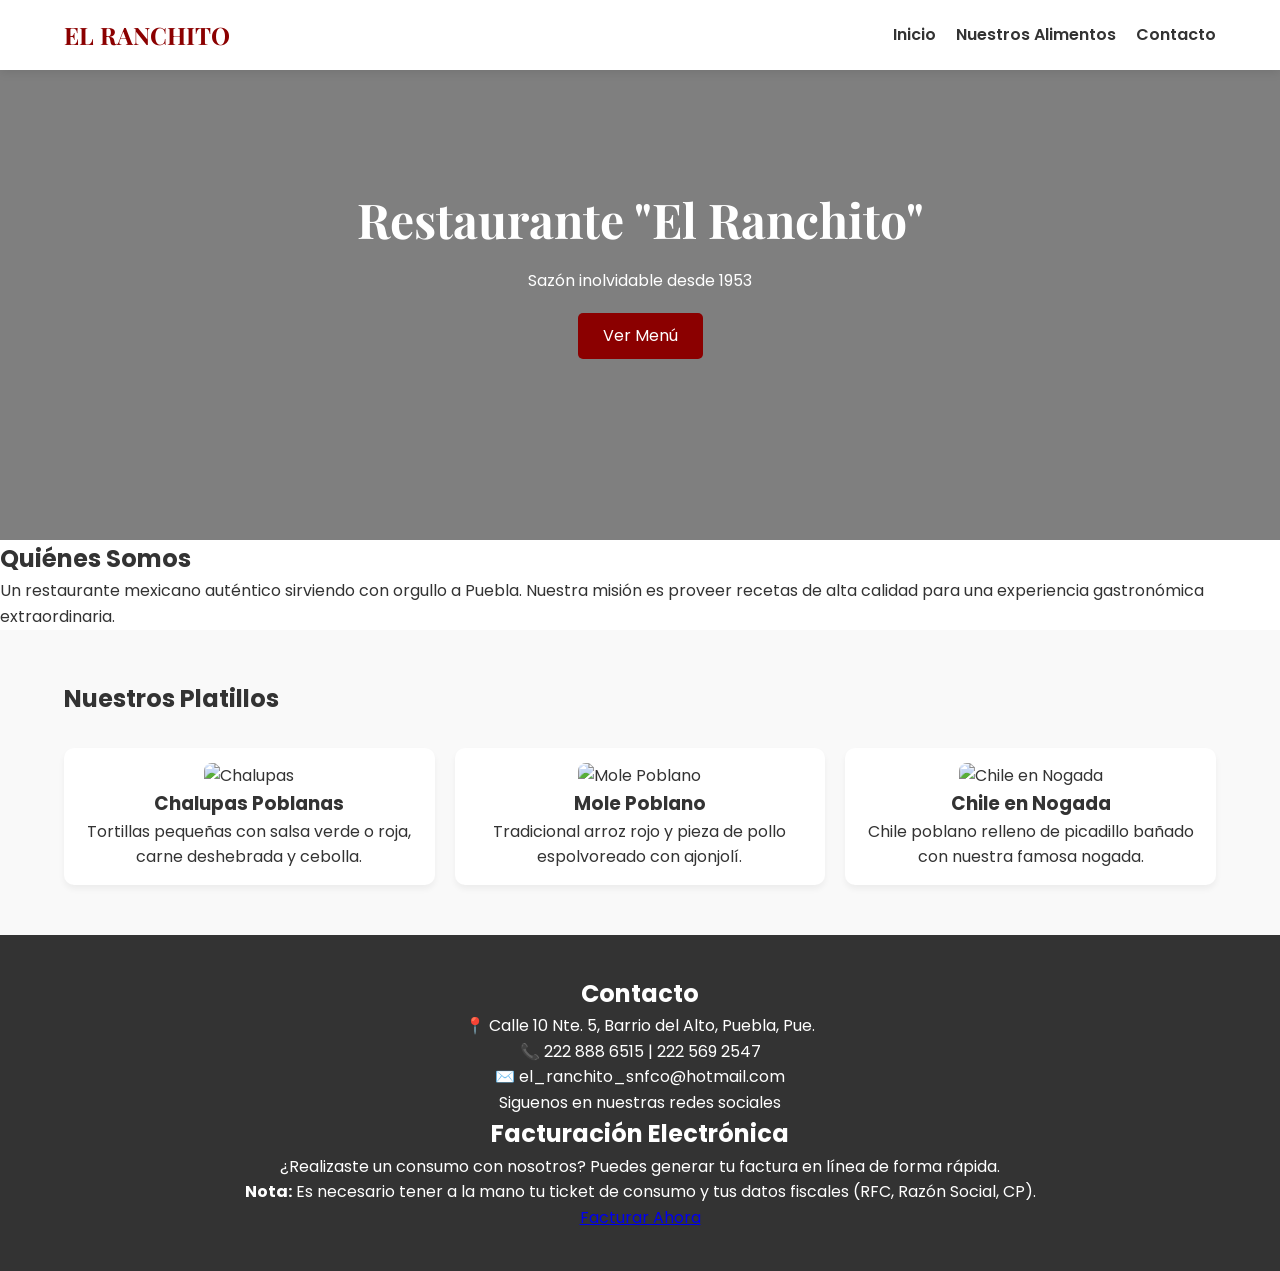
==== index.html @ 5ea0c94c "Add files via upload" ====
<!DOCTYPE html>
<html lang="es">
<head>
    <meta charset="UTF-8">
    <meta name="viewport" content="width=device-width, initial-scale=1.0">
    <title>Restaurante El Ranchito - Sazón Inolvidable</title>
    <link rel="stylesheet" href="style.css">
    <link href="https://fonts.googleapis.com/css2?family=Playfair+Display:wght@700&family=Poppins:wght@300;400;600&display=swap" rel="stylesheet">
</head>
<body>

    <header>
        <nav>
            <div class="logo">EL RANCHITO</div>
            <ul>
                <li><a href="#inicio">Inicio</a></li>
                <li><a href="#menu">Nuestros Alimentos</a></li>
                <li><a href="#contacto">Contacto</a></li>
            </ul>
        </nav>
    </header>

    <section id="inicio" class="hero">
        <div class="hero-content">
            <h1>Restaurante "El Ranchito"</h1>
            <p>Sazón inolvidable desde 1953</p>
            <a href="#menu" class="btn">Ver Menú</a>
        </div>
    </section>

    <section id="nosotros" class="info-section">
        <h2>Quiénes Somos</h2>
        <p>Un restaurante mexicano auténtico sirviendo con orgullo a Puebla. Nuestra misión es proveer recetas de alta calidad para una experiencia gastronómica extraordinaria.</p>
    </section>

    <section id="menu" class="menu-section">
        <h2>Nuestros Platillos</h2>
        <div class="menu-grid">
            <div class="menu-card">
                <img src="https://static.wixstatic.com/media/30fea6_b01a47cd281a4c6180ab8209df8ca2b9~mv2.png" alt="Chalupas">
                <h3>Chalupas Poblanas</h3>
                <p>Tortillas pequeñas con salsa verde o roja, carne deshebrada y cebolla.</p>
            </div>
            <div class="menu-card">
                <img src="https://static.wixstatic.com/media/30fea6_4b071dc9efa540b4baac6627bc6ac007~mv2.png" alt="Mole Poblano">
                <h3>Mole Poblano</h3>
                <p>Tradicional arroz rojo y pieza de pollo espolvoreado con ajonjolí.</p>
            </div>
            <div class="menu-card">
                <img src="https://static.wixstatic.com/media/30fea6_20a69deccbc34d87845fecc6e81f3f40~mv2.png" alt="Chile en Nogada">
                <h3>Chile en Nogada</h3>
                <p>Chile poblano relleno de picadillo bañado con nuestra famosa nogada.</p>
            </div>
        </div>
    </section>

    <footer id="contacto">
        <h2>Contacto</h2>
        <p>📍 Calle 10 Nte. 5, Barrio del Alto, Puebla, Pue.</p>
        <p>📞 222 888 6515 | 222 569 2547</p>
        <p>✉️ el_ranchito_snfco@hotmail.com</p>
        <div class="socials">
            <p>Siguenos en nuestras redes sociales</p>
        </div>
<section id="facturacion" class="facturacion-section">
        <div class="facturacion-container">
            <h2>Facturación Electrónica</h2>
            <p>¿Realizaste un consumo con nosotros? Puedes generar tu factura en línea de forma rápida.</p>
            <div class="facturacion-info">
                <p><strong>Nota:</strong> Es necesario tener a la mano tu ticket de consumo y tus datos fiscales (RFC, Razón Social, CP).</p>
                <a href="#" class="btn-factura" target="_blank">Facturar Ahora</a>
            </div>
        </div>
    </section>
    </footer>

</body>
</html>
---- style.css ----
* {
    margin: 0;
    padding: 0;
    box-sizing: border-box;
}

body {
    font-family: 'Poppins', sans-serif;
    line-height: 1.6;
    color: #333;
    scroll-behavior: smooth;
}

header {
    background: #fff;
    padding: 1rem 5%;
    position: fixed;
    width: 100%;
    z-index: 1000;
    box-shadow: 0 2px 10px rgba(0,0,0,0.1);
}

nav {
    display: flex;
    justify-content: space-between;
    align-items: center;
}

.logo {
    font-family: 'Playfair Display', serif;
    font-size: 1.5rem;
    font-weight: bold;
    color: #8b0000; /* Color rojo tradicional */
}

nav ul {
    display: flex;
    list-style: none;
}

nav ul li a {
    text-decoration: none;
    color: #333;
    margin-left: 20px;
    font-weight: 600;
}

.hero {
    height: 60vh;
    background: linear-gradient(rgba(0,0,0,0.5), rgba(0,0,0,0.5)), url('https://static.wixstatic.com/media/30fea6_05076c25029b4cbd8c2a4442c87cc2df~mv2.png');
    background-size: cover;
    background-position: center;
    display: flex;
    align-items: center;
    justify-content: center;
    text-align: center;
    color: white;
}

.hero h1 {
    font-family: 'Playfair Display', serif;
    font-size: 3rem;
    margin-bottom: 10px;
}

.btn {
    display: inline-block;
    background: #8b0000;
    color: white;
    padding: 10px 25px;
    text-decoration: none;
    border-radius: 5px;
    margin-top: 20px;
}

.menu-section {
    padding: 50px 5%;
    background: #f9f9f9;
}

.menu-grid {
    display: grid;
    grid-template-columns: repeat(auto-fit, minmax(280px, 1fr));
    gap: 20px;
    margin-top: 30px;
}

.menu-card {
    background: white;
    padding: 15px;
    border-radius: 10px;
    box-shadow: 0 4px 6px rgba(0,0,0,0.05);
    text-align: center;
}

.menu-card img {
    width: 100%;
    height: 200px;
    object-fit: cover;
    border-radius: 8px;
}

footer {
    background: #333;
    color: white;
    padding: 40px 5%;
    text-align: center;
}
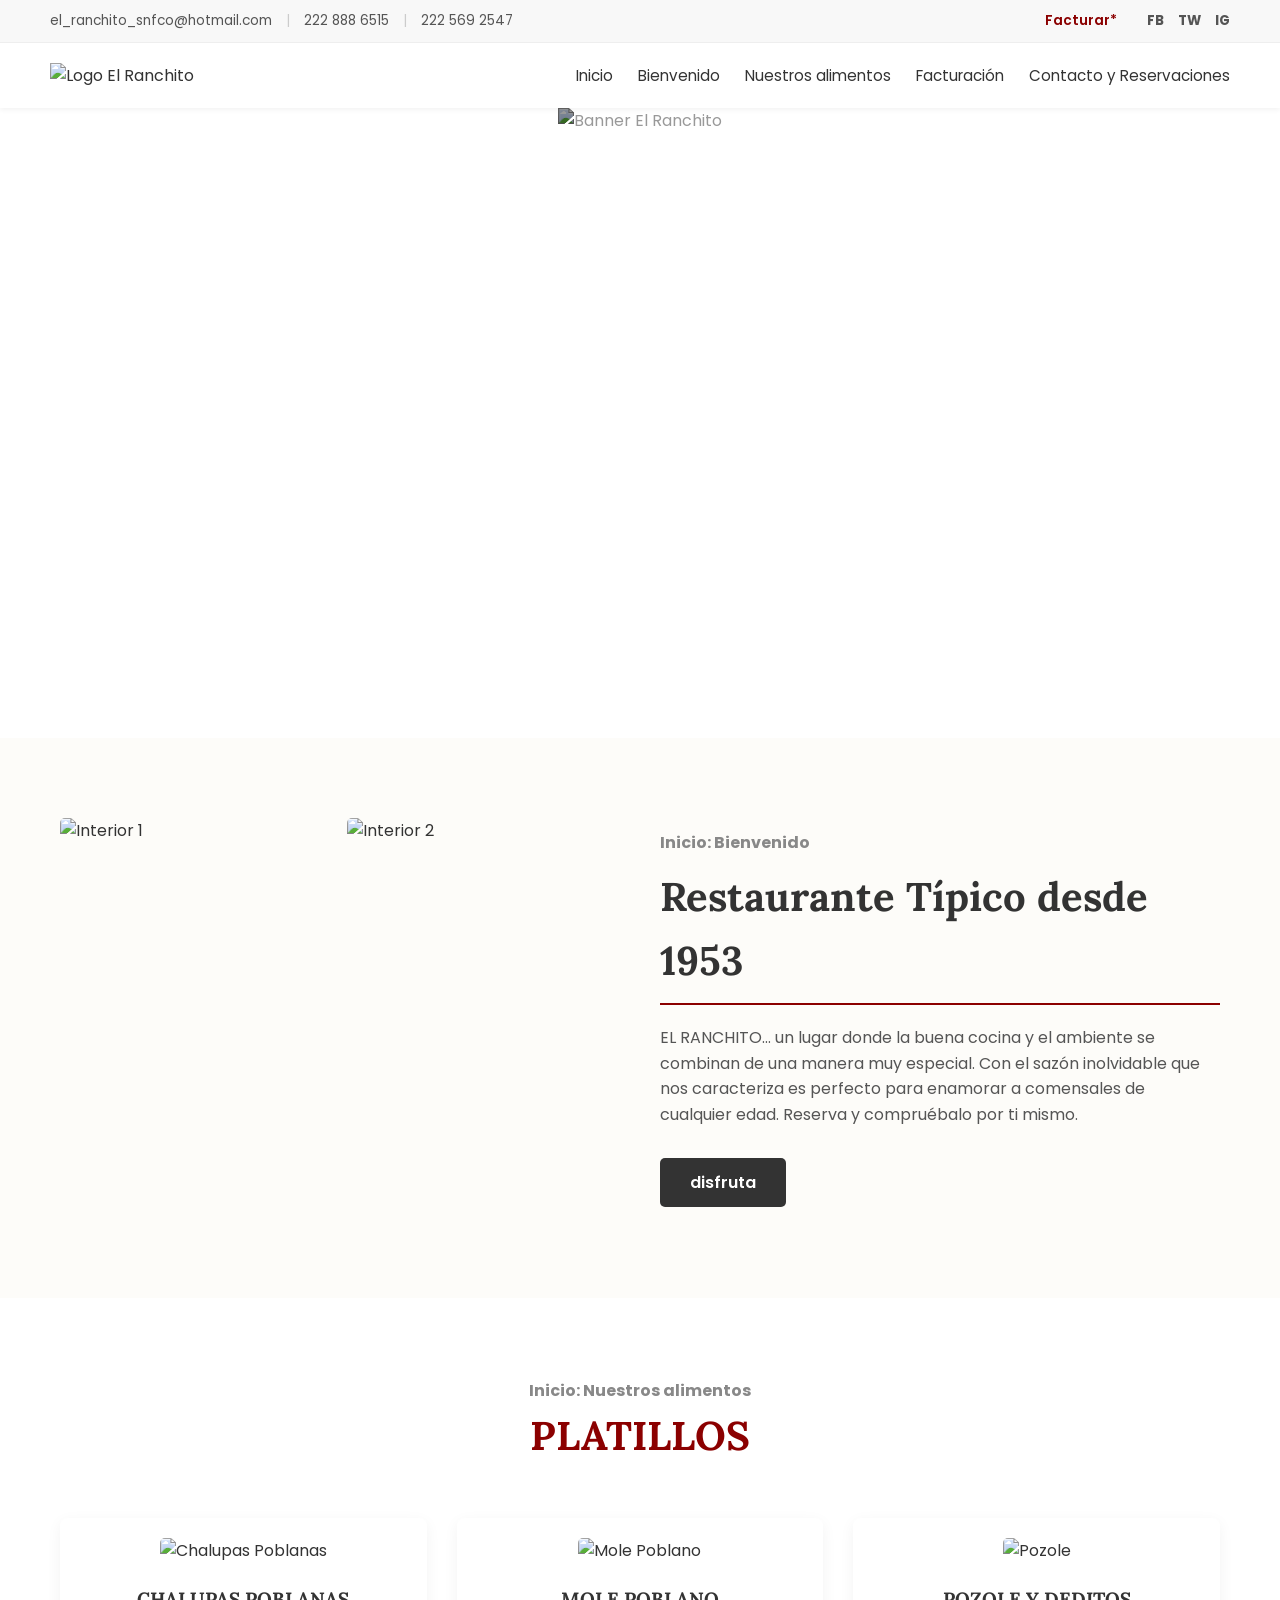
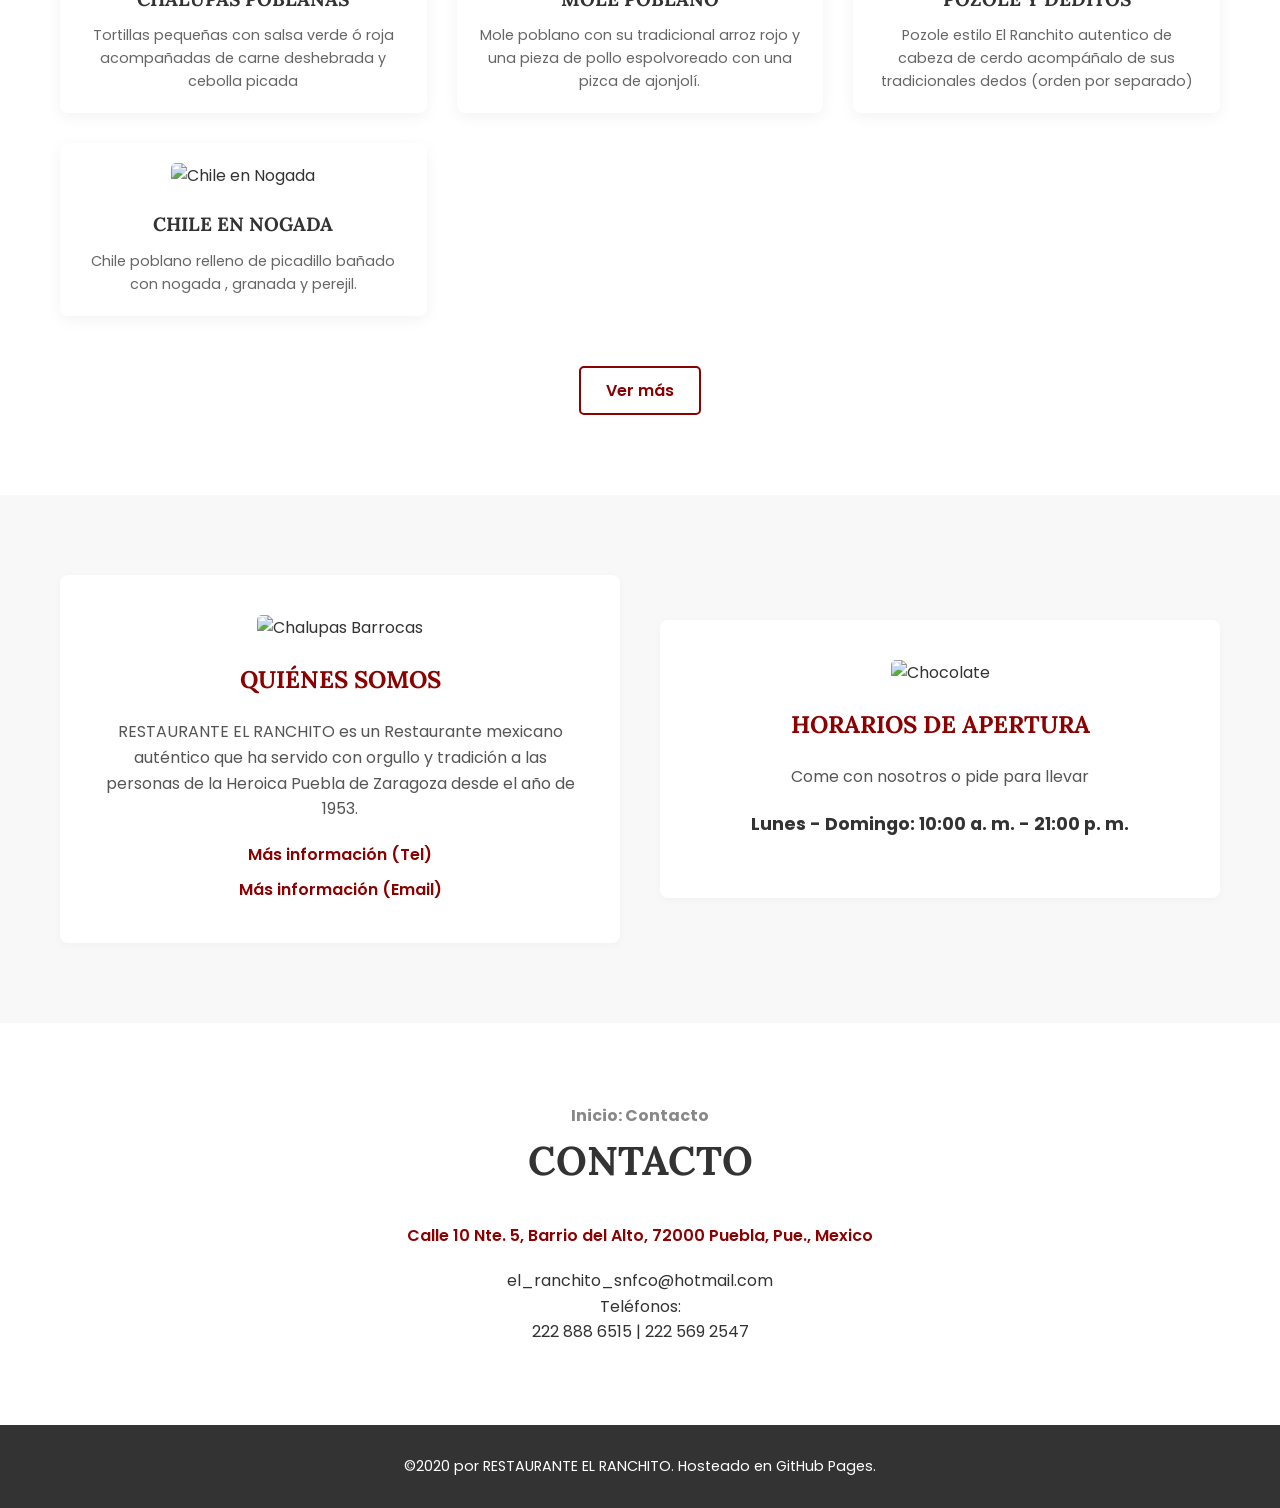
==== commit 13e769af: "Add files via upload" ====
--- a/index.html
+++ b/index.html
@@ -3,75 +3,137 @@
 <head>
     <meta charset="UTF-8">
     <meta name="viewport" content="width=device-width, initial-scale=1.0">
-    <title>Restaurante El Ranchito - Sazón Inolvidable</title>
+    <title>Inicio | REST. EL RANCHITO - Sazón Inolvidable desde 1953</title>
     <link rel="stylesheet" href="style.css">
-    <link href="https://fonts.googleapis.com/css2?family=Playfair+Display:wght@700&family=Poppins:wght@300;400;600&display=swap" rel="stylesheet">
+    <link href="https://fonts.googleapis.com/css2?family=Lora:wght@400;700&family=Poppins:wght@300;400;600&display=swap" rel="stylesheet">
 </head>
 <body>
 
     <header>
+        <div class="top-header">
+            <div class="contact-info">
+                <a href="mailto:el_ranchito_snfco@hotmail.com">el_ranchito_snfco@hotmail.com</a>
+                <span class="separator">|</span>
+                <a href="tel:+522228886515">222 888 6515</a>
+                <span class="separator">|</span>
+                <a href="tel:+522225692547">222 569 2547</a>
+            </div>
+            <div class="right-links">
+                <a href="#facturacion" class="factura-link">Facturar*</a>
+                <div class="social-icons">
+                    <a href="https://www.facebook.com/Ran1953/" target="_blank">FB</a>
+                    <a href="https://twitter.com/ran1953" target="_blank">TW</a>
+                    <a href="https://www.instagram.com/ranchito.pue/" target="_blank">IG</a>
+                </div>
+            </div>
+        </div>
         <nav>
-            <div class="logo">EL RANCHITO</div>
+            <div class="logo">
+                <img src="https://static.wixstatic.com/media/30fea6_8ad85ee964ee4114be97ef14793e708f~mv2.png" alt="Logo El Ranchito">
+            </div>
             <ul>
                 <li><a href="#inicio">Inicio</a></li>
-                <li><a href="#menu">Nuestros Alimentos</a></li>
-                <li><a href="#contacto">Contacto</a></li>
+                <li><a href="#bienvenido">Bienvenido</a></li>
+                <li><a href="#alimentos">Nuestros alimentos</a></li>
+                <li><a href="#facturacion">Facturación</a></li>
+                <li><a href="#contacto">Contacto y Reservaciones</a></li>
             </ul>
         </nav>
     </header>
 
     <section id="inicio" class="hero">
-        <div class="hero-content">
-            <h1>Restaurante "El Ranchito"</h1>
-            <p>Sazón inolvidable desde 1953</p>
-            <a href="#menu" class="btn">Ver Menú</a>
+        <div class="hero-image-container">
+            <img src="https://static.wixstatic.com/media/30fea6_05076c25029b4cbd8c2a4442c87cc2df~mv2.png" alt="Banner El Ranchito" class="hero-bg">
+        </div>
+        <div class="hero-text">
+            <h2>RESTAURANTE</h2>
+            <h1>"EL RANCHITO"</h1>
+            <p>Sazón inolvidable</p>
         </div>
     </section>
 
-    <section id="nosotros" class="info-section">
-        <h2>Quiénes Somos</h2>
-        <p>Un restaurante mexicano auténtico sirviendo con orgullo a Puebla. Nuestra misión es proveer recetas de alta calidad para una experiencia gastronómica extraordinaria.</p>
-    </section>
-
-    <section id="menu" class="menu-section">
-        <h2>Nuestros Platillos</h2>
-        <div class="menu-grid">
-            <div class="menu-card">
-                <img src="https://static.wixstatic.com/media/30fea6_b01a47cd281a4c6180ab8209df8ca2b9~mv2.png" alt="Chalupas">
-                <h3>Chalupas Poblanas</h3>
-                <p>Tortillas pequeñas con salsa verde o roja, carne deshebrada y cebolla.</p>
+    <section id="bienvenido" class="welcome-section">
+        <div class="container-flex">
+            <div class="welcome-images">
+                <img src="https://static.wixstatic.com/media/30fea6_6ac8f6b00c0b448cb85031136903ee0e~mv2.png" alt="Interior 1">
+                <img src="https://static.wixstatic.com/media/30fea6_f91e9fd65eef4bdca7faf14ae49fad66~mv2.png" alt="Interior 2">
             </div>
-            <div class="menu-card">
-                <img src="https://static.wixstatic.com/media/30fea6_4b071dc9efa540b4baac6627bc6ac007~mv2.png" alt="Mole Poblano">
-                <h3>Mole Poblano</h3>
-                <p>Tradicional arroz rojo y pieza de pollo espolvoreado con ajonjolí.</p>
-            </div>
-            <div class="menu-card">
-                <img src="https://static.wixstatic.com/media/30fea6_20a69deccbc34d87845fecc6e81f3f40~mv2.png" alt="Chile en Nogada">
-                <h3>Chile en Nogada</h3>
-                <p>Chile poblano relleno de picadillo bañado con nuestra famosa nogada.</p>
+            <div class="welcome-text">
+                <h3>Inicio: Bienvenido</h3>
+                <h2>Restaurante Típico desde 1953</h2>
+                <p>EL RANCHITO... un lugar donde la buena cocina y el ambiente se combinan de una manera muy especial. Con el sazón inolvidable que nos caracteriza es perfecto para enamorar a comensales de cualquier edad. Reserva y compruébalo por ti mismo.</p>
+                <a href="#contacto" class="btn-dark">disfruta</a>
             </div>
         </div>
     </section>
 
-    <footer id="contacto">
-        <h2>Contacto</h2>
-        <p>📍 Calle 10 Nte. 5, Barrio del Alto, Puebla, Pue.</p>
-        <p>📞 222 888 6515 | 222 569 2547</p>
-        <p>✉️ el_ranchito_snfco@hotmail.com</p>
-        <div class="socials">
-            <p>Siguenos en nuestras redes sociales</p>
-        </div>
-<section id="facturacion" class="facturacion-section">
-        <div class="facturacion-container">
-            <h2>Facturación Electrónica</h2>
-            <p>¿Realizaste un consumo con nosotros? Puedes generar tu factura en línea de forma rápida.</p>
-            <div class="facturacion-info">
-                <p><strong>Nota:</strong> Es necesario tener a la mano tu ticket de consumo y tus datos fiscales (RFC, Razón Social, CP).</p>
-                <a href="#" class="btn-factura" target="_blank">Facturar Ahora</a>
+    <section id="alimentos" class="alimentos-section">
+        <div class="container">
+            <h3>Inicio: Nuestros alimentos</h3>
+            <h2>PLATILLOS</h2>
+            
+            <div class="platillos-grid">
+                <div class="platillo-item">
+                    <img src="https://static.wixstatic.com/media/30fea6_b01a47cd281a4c6180ab8209df8ca2b9~mv2.png" alt="Chalupas Poblanas">
+                    <h4>CHALUPAS POBLANAS</h4>
+                    <p>Tortillas pequeñas con salsa verde ó roja acompañadas de carne deshebrada y cebolla picada</p>
+                </div>
+                <div class="platillo-item">
+                    <img src="https://static.wixstatic.com/media/30fea6_4b071dc9efa540b4baac6627bc6ac007~mv2.png" alt="Mole Poblano">
+                    <h4>MOLE POBLANO</h4>
+                    <p>Mole poblano con su tradicional arroz rojo y una pieza de pollo espolvoreado con una pizca de ajonjolí.</p>
+                </div>
+                <div class="platillo-item">
+                    <img src="https://static.wixstatic.com/media/30fea6_40a9cce3177a4fcaa622449635127c0f~mv2.png" alt="Pozole">
+                    <h4>POZOLE Y DEDITOS</h4>
+                    <p>Pozole estilo El Ranchito autentico de cabeza de cerdo acompáñalo de sus tradicionales dedos (orden por separado)</p>
+                </div>
+                <div class="platillo-item">
+                    <img src="https://static.wixstatic.com/media/30fea6_20a69deccbc34d87845fecc6e81f3f40~mv2.png" alt="Chile en Nogada">
+                    <h4>CHILE EN NOGADA</h4>
+                    <p>Chile poblano relleno de picadillo bañado con nogada , granada y perejil.</p>
+                </div>
+            </div>
+            
+            <div class="center-btn">
+                <a href="#" class="btn-outline">Ver más</a>
             </div>
         </div>
     </section>
+
+    <section class="about-hours-section">
+        <div class="container-flex">
+            <div class="about-box">
+                <img src="https://static.wixstatic.com/media/30fea6_85547295ebc44582b9352cf9035ce233~mv2.jpg" alt="Chalupas Barrocas" class="featured-img">
+                <h2>QUIÉNES SOMOS</h2>
+                <p>RESTAURANTE EL RANCHITO es un Restaurante mexicano auténtico que ha servido con orgullo y tradición a las personas de la Heroica Puebla de Zaragoza desde el año de 1953.</p>
+                <div class="action-links">
+                    <a href="tel:2222366034">Más información (Tel)</a>
+                    <a href="mailto:el_ranchito_snfco@hotmail.com">Más información (Email)</a>
+                </div>
+            </div>
+            <div class="hours-box">
+                <img src="https://static.wixstatic.com/media/30fea6_311fc9abbff048d0b54385a840d3d426~mv2.jpg" alt="Chocolate" class="featured-img small-img">
+                <h2>HORARIOS DE APERTURA</h2>
+                <p>Come con nosotros o pide para llevar</p>
+                <p class="hours-time">Lunes - Domingo: 10:00 a. m. - 21:00 p. m.</p>
+            </div>
+        </div>
+    </section>
+
+    <section id="contacto" class="contacto-section">
+        <div class="container">
+            <h3>Inicio: Contacto</h3>
+            <h2>CONTACTO</h2>
+            <p class="address">Calle 10 Nte. 5, Barrio del Alto, 72000 Puebla, Pue., Mexico</p>
+            <p><a href="mailto:el_ranchito_snfco@hotmail.com">el_ranchito_snfco@hotmail.com</a></p>
+            <p>Teléfonos:</p>
+            <p><a href="tel:+522228886515">222 888 6515</a> | <a href="tel:+522225692547">222 569 2547</a></p>
+        </div>
+    </section>
+
+    <footer>
+        <p>©2020 por RESTAURANTE EL RANCHITO. Hosteado en GitHub Pages.</p>
     </footer>
 
 </body>
--- a/style.css
+++ b/style.css
@@ -1,3 +1,4 @@
+/* --- ESTILOS GENERALES --- */
 * {
     margin: 0;
     padding: 0;
@@ -5,104 +6,276 @@
 }
 
 body {
-    font-family: 'Poppins', sans-serif;
+    font-family: 'Poppins', sans-serif; /* Texto normal */
+    color: #333;
     line-height: 1.6;
-    color: #333;
-    scroll-behavior: smooth;
-}
-
+    background-color: #fff;
+    scroll-behavior: smooth; /* Desplazamiento suave al hacer clic en menú */
+}
+
+.container {
+    max-width: 1200px;
+    margin: 0 auto;
+    padding: 0 20px;
+}
+
+.container-flex {
+    max-width: 1200px;
+    margin: 0 auto;
+    padding: 0 20px;
+    display: flex;
+    align-items: center;
+    gap: 40px;
+}
+
+/* Tipografía de títulos estilo Wix (Serif) */
+h1, h2, h3, h4 {
+    font-family: 'Lora', serif;
+    font-weight: 700;
+}
+
+a {
+    text-decoration: none;
+    transition: 0.3s;
+}
+
+/* --- HEADER Y NAVEGACIÓN --- */
 header {
-    background: #fff;
-    padding: 1rem 5%;
-    position: fixed;
+    background-color: #fff;
     width: 100%;
     z-index: 1000;
-    box-shadow: 0 2px 10px rgba(0,0,0,0.1);
-}
+    box-shadow: 0 2px 5px rgba(0,0,0,0.05);
+}
+
+.top-header {
+    background-color: #f8f8f8;
+    padding: 10px 50px;
+    display: flex;
+    justify-content: space-between;
+    font-size: 0.85rem;
+    border-bottom: 1px solid #eee;
+}
+
+.top-header a { color: #555; }
+.top-header a:hover { color: #8b0000; }
+.separator { margin: 0 10px; color: #ccc; }
+
+.right-links { display: flex; align-items: center; gap: 20px; }
+.factura-link { font-weight: 600; color: #8b0000 !important; }
+.social-icons a { margin-left: 10px; font-weight: bold; }
 
 nav {
     display: flex;
     justify-content: space-between;
     align-items: center;
-}
-
-.logo {
-    font-family: 'Playfair Display', serif;
-    font-size: 1.5rem;
-    font-weight: bold;
-    color: #8b0000; /* Color rojo tradicional */
+    padding: 20px 50px;
+}
+
+.logo img {
+    height: 70px; /* Ajusta según tu logo real */
 }
 
 nav ul {
     display: flex;
     list-style: none;
+    gap: 25px;
 }
 
 nav ul li a {
-    text-decoration: none;
     color: #333;
-    margin-left: 20px;
-    font-weight: 600;
-}
-
+    font-weight: 400;
+    font-size: 0.95rem;
+}
+
+nav ul li a:hover {
+    color: #8b0000;
+    border-bottom: 2px solid #8b0000;
+}
+
+/* --- SECCIÓN HERO --- */
 .hero {
-    height: 60vh;
-    background: linear-gradient(rgba(0,0,0,0.5), rgba(0,0,0,0.5)), url('https://static.wixstatic.com/media/30fea6_05076c25029b4cbd8c2a4442c87cc2df~mv2.png');
-    background-size: cover;
-    background-position: center;
+    position: relative;
+    height: 70vh;
+    color: #fff;
+    text-align: center;
     display: flex;
     align-items: center;
     justify-content: center;
-    text-align: center;
-    color: white;
-}
-
-.hero h1 {
-    font-family: 'Playfair Display', serif;
-    font-size: 3rem;
-    margin-bottom: 10px;
-}
-
-.btn {
-    display: inline-block;
-    background: #8b0000;
-    color: white;
-    padding: 10px 25px;
-    text-decoration: none;
-    border-radius: 5px;
-    margin-top: 20px;
-}
-
-.menu-section {
-    padding: 50px 5%;
-    background: #f9f9f9;
-}
-
-.menu-grid {
+}
+
+.hero-image-container {
+    position: absolute;
+    top: 0; left: 0; width: 100%; height: 100%;
+    z-index: -1;
+    overflow: hidden;
+}
+
+.hero-bg {
+    width: 100%; height: 100%;
+    object-fit: cover;
+    filter: brightness(60%); /* Oscurece la imagen para leer texto */
+}
+
+.hero-text h2 { font-size: 1.5rem; letter-spacing: 3px; font-weight: 400; }
+.hero-text h1 { font-size: 4rem; margin: 10px 0; }
+.hero-text p { font-size: 1.2rem; font-style: italic; }
+
+/* --- SECCIÓN BIENVENIDO --- */
+.welcome-section {
+    padding: 80px 0;
+    background-color: #fdfcf9; /* Fondo crema suave */
+}
+
+.welcome-images {
+    flex: 1;
+    display: flex;
+    gap: 15px;
+}
+
+.welcome-images img {
+    width: calc(50% - 8px);
+    height: 400px;
+    object-fit: cover;
+    border-radius: 5px;
+}
+
+.welcome-text { flex: 1; }
+.welcome-text h3 { color: #888; font-size: 1rem; margin-bottom: 10px; font-family: 'Poppins', sans-serif;}
+.welcome-text h2 { color: #333; font-size: 2.5rem; margin-bottom: 20px; border-bottom: 2px solid #8b0000; display: inline-block; padding-bottom: 10px;}
+.welcome-text p { color: #555; margin-bottom: 30px; }
+
+/* --- SECCIÓN ALIMENTOS --- */
+.alimentos-section {
+    padding: 80px 0;
+    text-align: center;
+}
+
+.alimentos-section h3 { color: #888; font-size: 1rem; font-family: 'Poppins', sans-serif;}
+.alimentos-section h2 { font-size: 2.5rem; color: #8b0000; margin-bottom: 50px; }
+
+.platillos-grid {
     display: grid;
     grid-template-columns: repeat(auto-fit, minmax(280px, 1fr));
-    gap: 20px;
-    margin-top: 30px;
-}
-
-.menu-card {
-    background: white;
-    padding: 15px;
-    border-radius: 10px;
-    box-shadow: 0 4px 6px rgba(0,0,0,0.05);
-    text-align: center;
-}
-
-.menu-card img {
+    gap: 30px;
+    margin-bottom: 50px;
+}
+
+.platillo-item {
+    background: #fff;
+    padding: 20px;
+    border-radius: 8px;
+    box-shadow: 0 4px 15px rgba(0,0,0,0.05);
+    transition: 0.3s;
+}
+
+.platillo-item:hover { transform: translateY(-5px); }
+
+.platillo-item img {
     width: 100%;
     height: 200px;
     object-fit: cover;
+    border-radius: 5px;
+    margin-bottom: 20px;
+}
+
+.platillo-item h4 { color: #333; margin-bottom: 10px; font-size: 1.2rem; }
+.platillo-item p { color: #666; font-size: 0.9rem; }
+
+/* --- SECCIÓN SOBRE MI / HORARIOS --- */
+.about-hours-section {
+    padding: 80px 0;
+    background-color: #f8f8f8;
+}
+
+.about-box, .hours-box {
+    flex: 1;
+    background: #fff;
+    padding: 40px;
     border-radius: 8px;
-}
-
+    box-shadow: 0 2px 10px rgba(0,0,0,0.03);
+    text-align: center;
+}
+
+.featured-img {
+    width: 100%;
+    height: 250px;
+    object-fit: cover;
+    border-radius: 5px;
+    margin-bottom: 20px;
+}
+
+.featured-img.small-img { height: 200px; width: auto; max-width: 100%;}
+
+.about-box h2, .hours-box h2 { color: #8b0000; margin-bottom: 20px; }
+.about-box p, .hours-box p { color: #555; margin-bottom: 20px; }
+
+.action-links a {
+    display: block;
+    color: #8b0000;
+    margin-top: 10px;
+    font-weight: 600;
+}
+
+.hours-time {
+    font-weight: 700;
+    color: #333 !important;
+    font-size: 1.1rem;
+}
+
+/* --- SECCIÓN CONTACTO --- */
+.contacto-section {
+    padding: 80px 0;
+    text-align: center;
+    background-color: #fff;
+}
+
+.contacto-section h3 { color: #888; font-size: 1rem; font-family: 'Poppins', sans-serif;}
+.contacto-section h2 { font-size: 2.5rem; color: #333; margin-bottom: 30px; }
+.address { font-weight: 600; margin-bottom: 20px; color: #8b0000;}
+.contacto-section a { color: #333; }
+.contacto-section a:hover { color: #8b0000; }
+
+/* --- BOTONES --- */
+.btn-dark {
+    display: inline-block;
+    padding: 12px 30px;
+    background-color: #333;
+    color: #fff;
+    border-radius: 5px;
+    font-weight: 600;
+}
+.btn-dark:hover { background-color: #8b0000; }
+
+.btn-outline {
+    display: inline-block;
+    padding: 10px 25px;
+    border: 2px solid #8b0000;
+    color: #8b0000;
+    border-radius: 5px;
+    font-weight: 600;
+}
+.btn-outline:hover { background-color: #8b0000; color: #fff; }
+
+/* --- FOOTER --- */
 footer {
-    background: #333;
-    color: white;
-    padding: 40px 5%;
-    text-align: center;
+    background-color: #333;
+    color: #fff;
+    text-align: center;
+    padding: 30px 0;
+    font-size: 0.9rem;
+}
+
+/* --- RESPONSIVO (MÓVILES) --- */
+@media (max-width: 768px) {
+    .top-header { flex-direction: column; text-align: center; padding: 10px; }
+    .right-links { justify-content: center; margin-top: 10px; }
+    
+    nav { flex-direction: column; padding: 15px; }
+    nav ul { margin-top: 15px; flex-wrap: wrap; justify-content: center; gap: 10px; }
+    
+    .container-flex { flex-direction: column; text-align: center; gap: 30px; }
+    
+    .hero-text h1 { font-size: 2.5rem; }
+    .welcome-images { flex-direction: column; }
+    .welcome-images img { width: 100%; height: 250px; }
 }
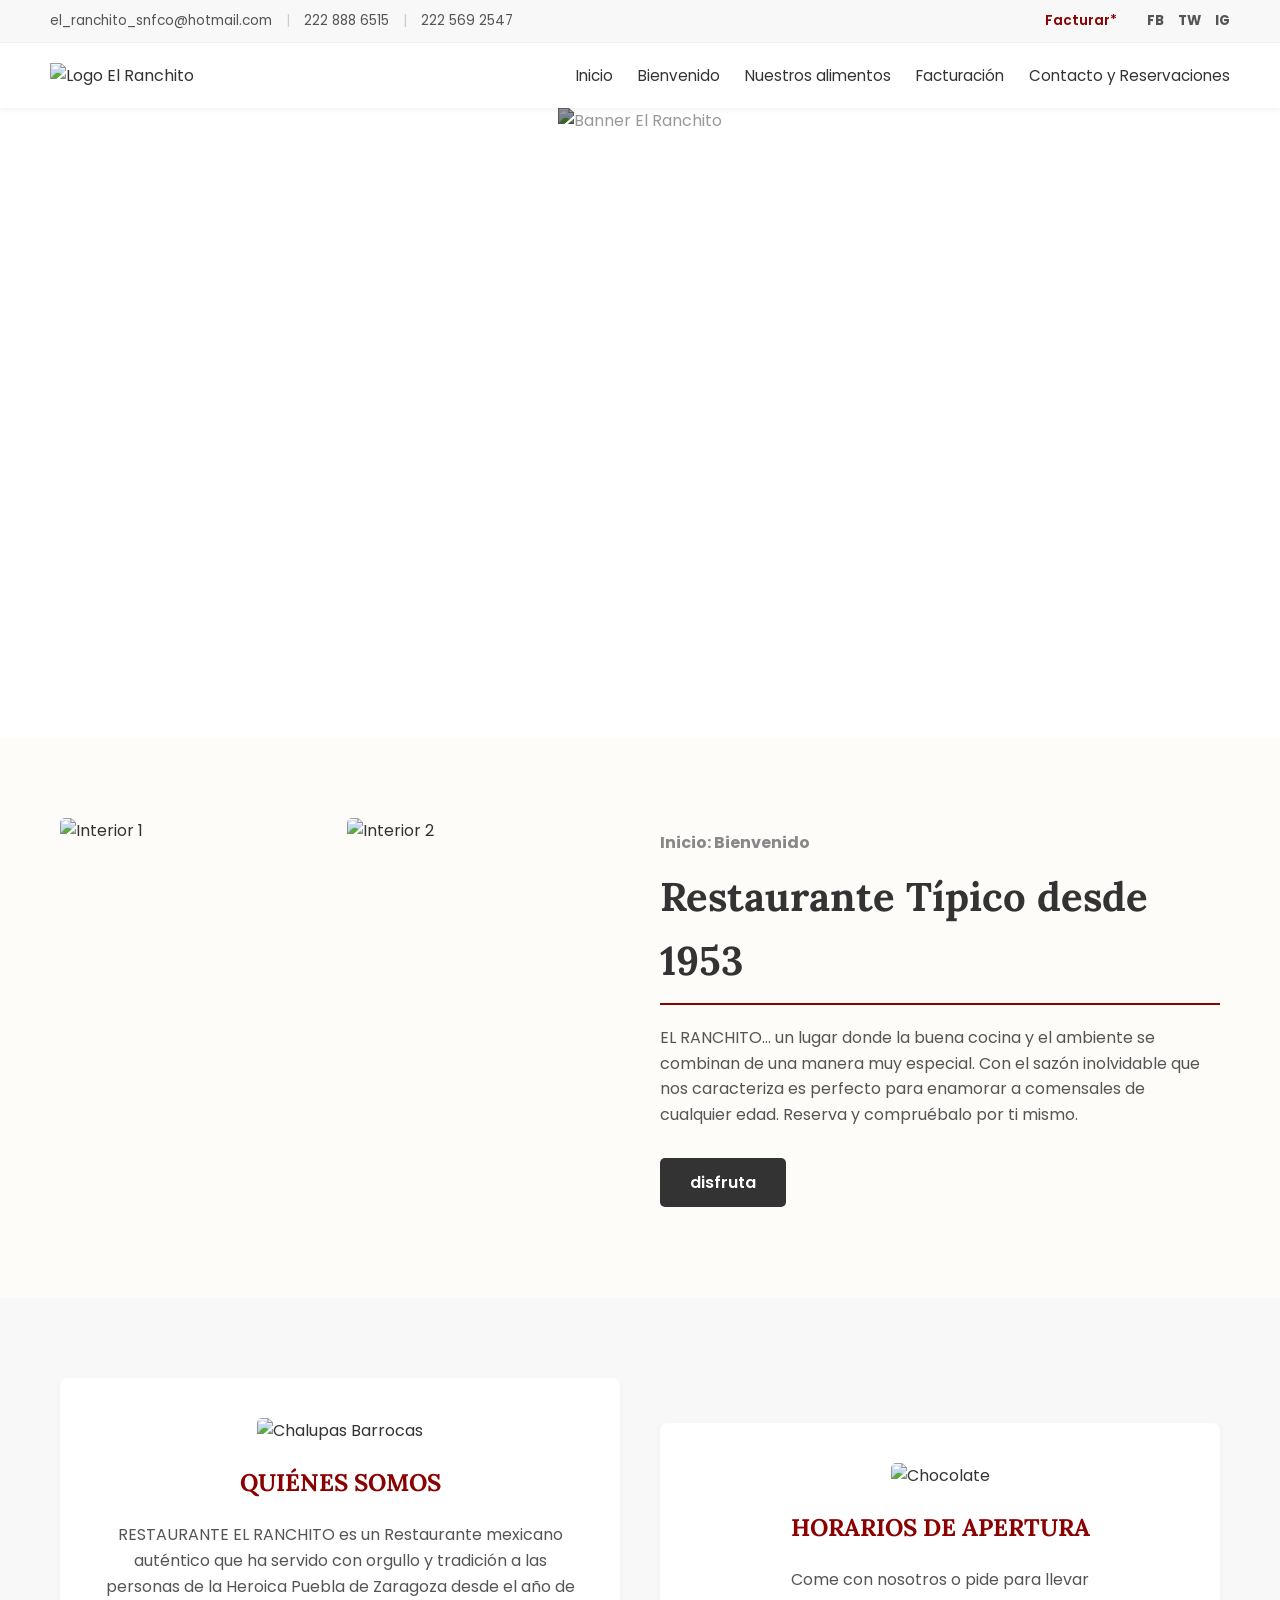
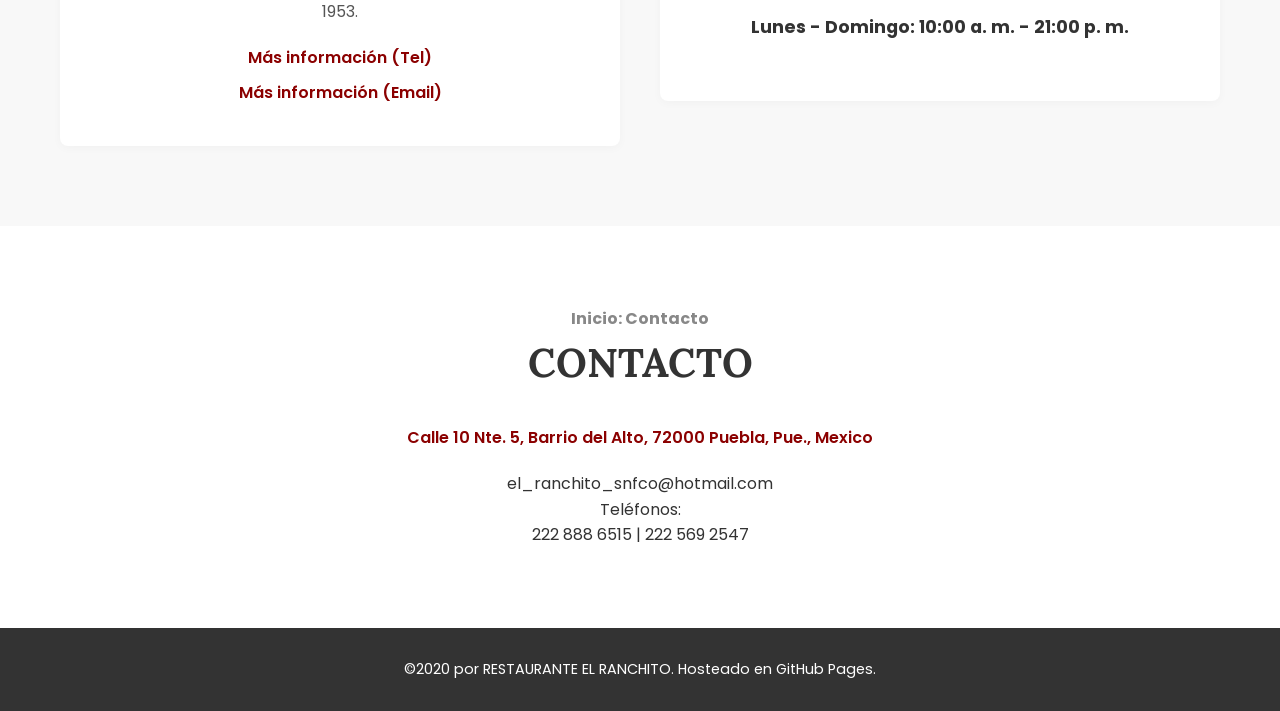
==== commit 528e674d: "Fix HTML formatting and structure" ====
--- a/index.html
+++ b/index.html
@@ -67,39 +67,7 @@
         </div>
     </section>
 
-    <section id="alimentos" class="alimentos-section">
-        <div class="container">
-            <h3>Inicio: Nuestros alimentos</h3>
-            <h2>PLATILLOS</h2>
-            
-            <div class="platillos-grid">
-                <div class="platillo-item">
-                    <img src="https://static.wixstatic.com/media/30fea6_b01a47cd281a4c6180ab8209df8ca2b9~mv2.png" alt="Chalupas Poblanas">
-                    <h4>CHALUPAS POBLANAS</h4>
-                    <p>Tortillas pequeñas con salsa verde ó roja acompañadas de carne deshebrada y cebolla picada</p>
-                </div>
-                <div class="platillo-item">
-                    <img src="https://static.wixstatic.com/media/30fea6_4b071dc9efa540b4baac6627bc6ac007~mv2.png" alt="Mole Poblano">
-                    <h4>MOLE POBLANO</h4>
-                    <p>Mole poblano con su tradicional arroz rojo y una pieza de pollo espolvoreado con una pizca de ajonjolí.</p>
-                </div>
-                <div class="platillo-item">
-                    <img src="https://static.wixstatic.com/media/30fea6_40a9cce3177a4fcaa622449635127c0f~mv2.png" alt="Pozole">
-                    <h4>POZOLE Y DEDITOS</h4>
-                    <p>Pozole estilo El Ranchito autentico de cabeza de cerdo acompáñalo de sus tradicionales dedos (orden por separado)</p>
-                </div>
-                <div class="platillo-item">
-                    <img src="https://static.wixstatic.com/media/30fea6_20a69deccbc34d87845fecc6e81f3f40~mv2.png" alt="Chile en Nogada">
-                    <h4>CHILE EN NOGADA</h4>
-                    <p>Chile poblano relleno de picadillo bañado con nogada , granada y perejil.</p>
-                </div>
-            </div>
-            
-            <div class="center-btn">
-                <a href="#" class="btn-outline">Ver más</a>
-            </div>
-        </div>
-    </section>
+ 
 
     <section class="about-hours-section">
         <div class="container-flex">
@@ -137,4 +105,4 @@
     </footer>
 
 </body>
-</html>+</html>
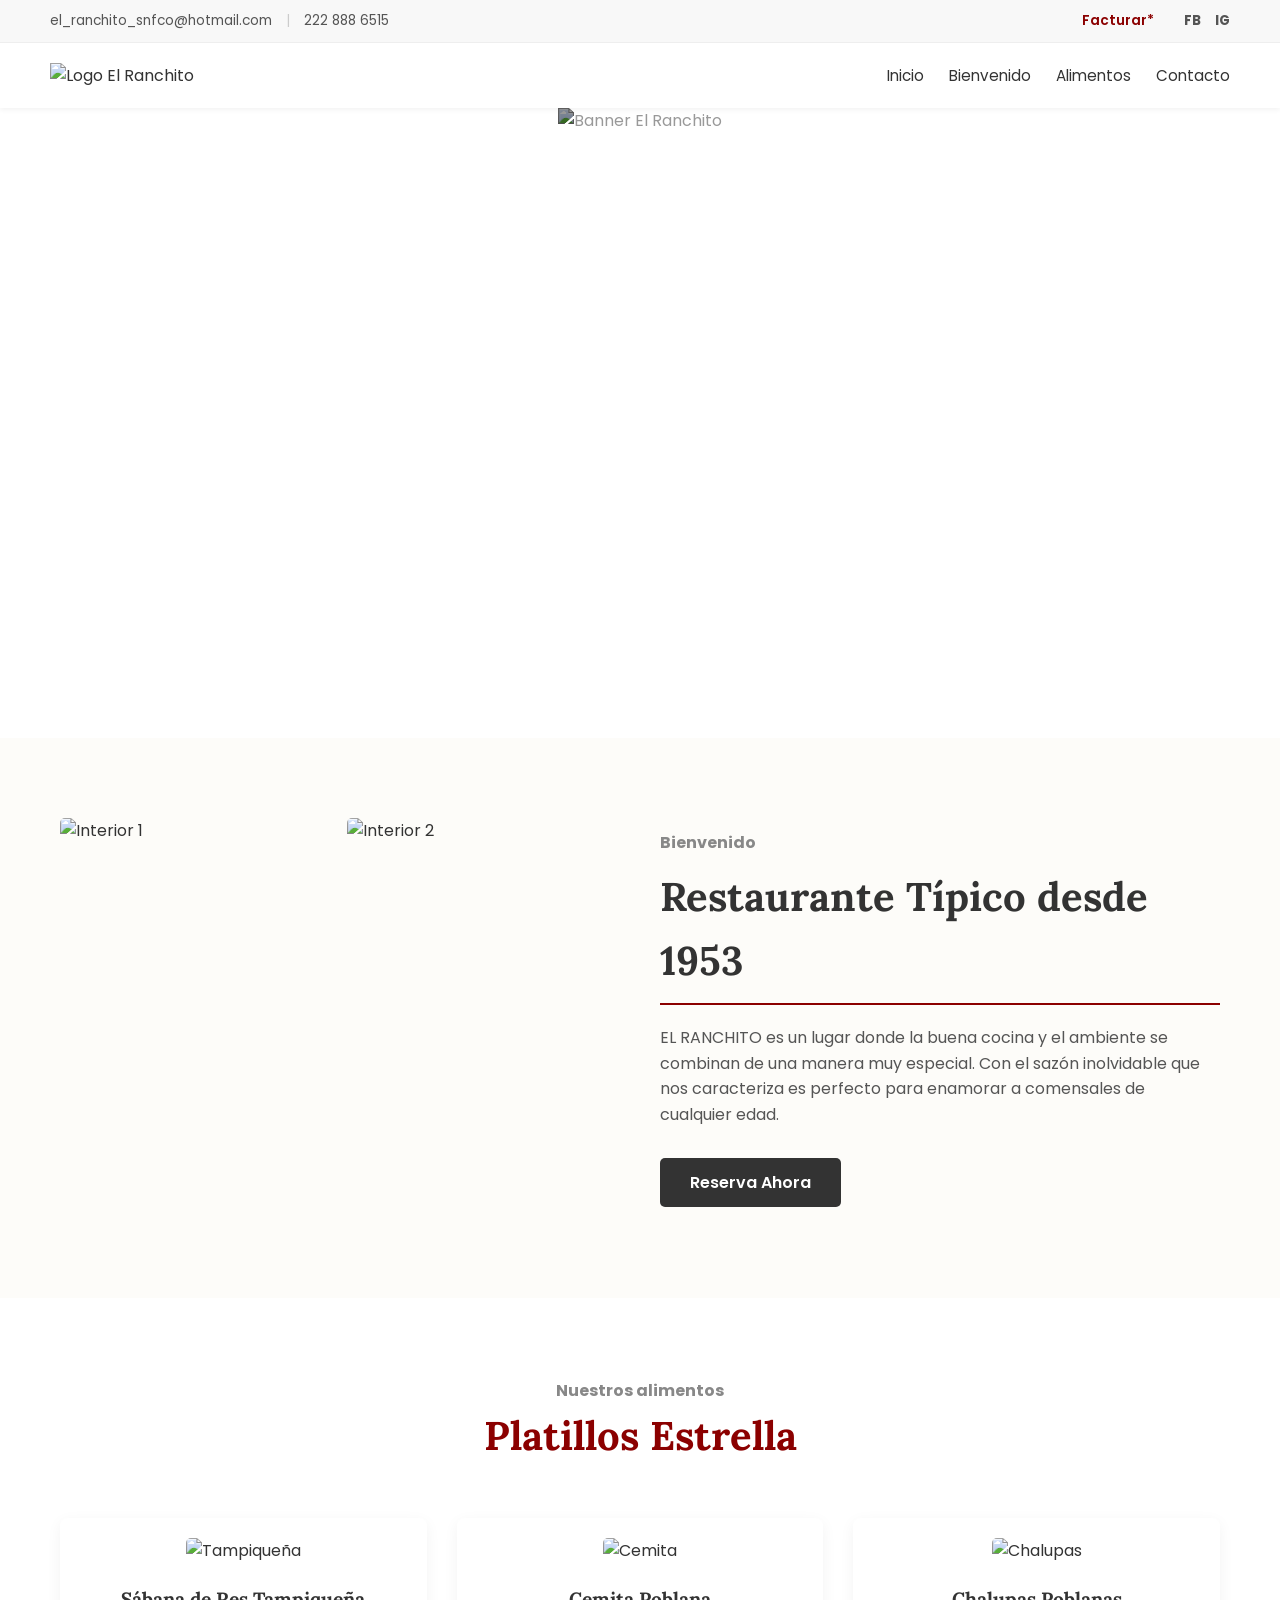
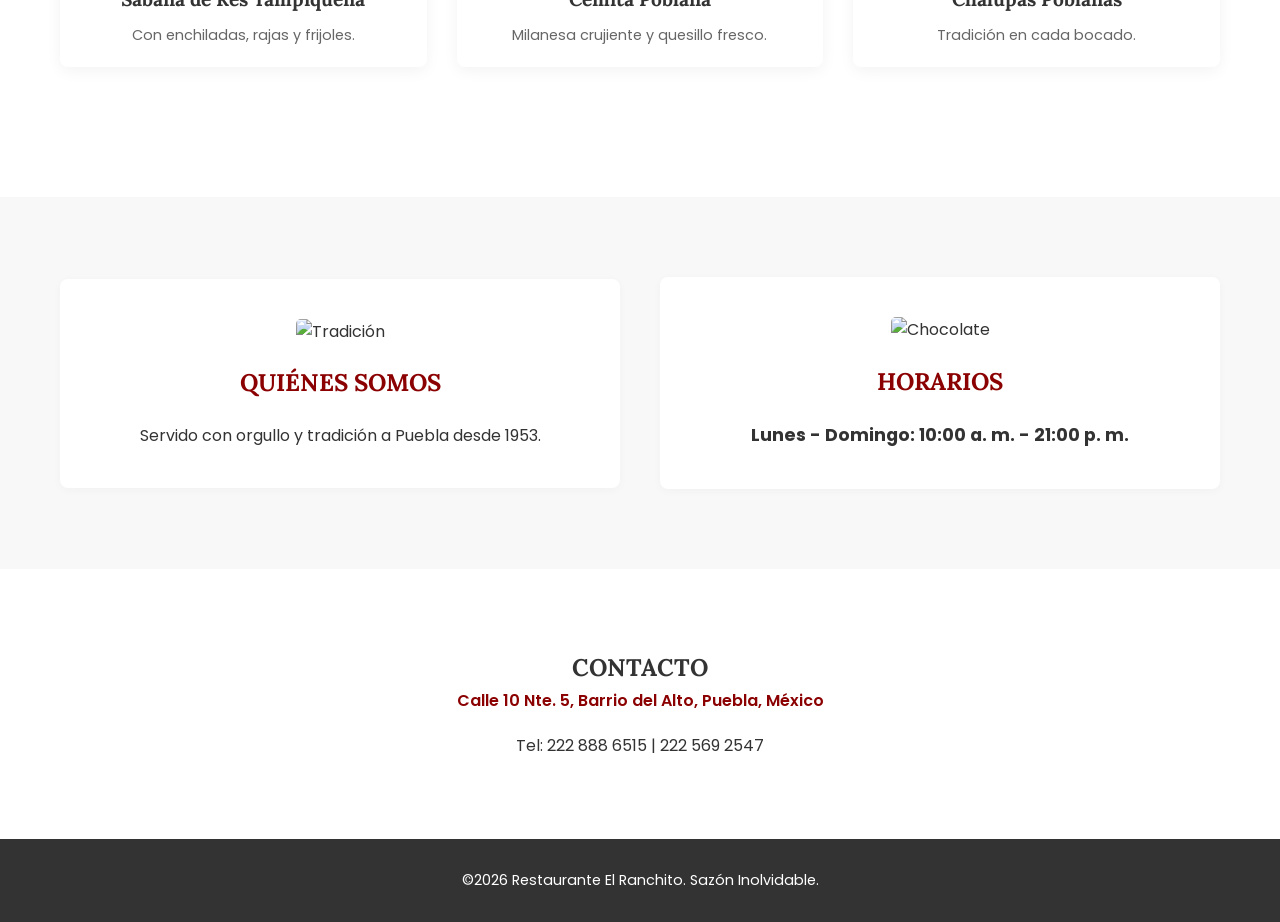
==== commit d6f13e00: "Refactor index.html with integrated styles and content updates Integrated CSS styles directly into t" ====
--- a/index.html
+++ b/index.html
@@ -4,8 +4,268 @@
     <meta charset="UTF-8">
     <meta name="viewport" content="width=device-width, initial-scale=1.0">
     <title>Inicio | REST. EL RANCHITO - Sazón Inolvidable desde 1953</title>
-    <link rel="stylesheet" href="style.css">
     <link href="https://fonts.googleapis.com/css2?family=Lora:wght@400;700&family=Poppins:wght@300;400;600&display=swap" rel="stylesheet">
+    <style>
+        /* --- TUS ESTILOS CSS INTEGRADOS --- */
+        * {
+            margin: 0;
+            padding: 0;
+            box-sizing: border-box;
+        }
+
+        body {
+            font-family: 'Poppins', sans-serif;
+            color: #333;
+            line-height: 1.6;
+            background-color: #fff;
+            scroll-behavior: smooth;
+        }
+
+        .container {
+            max-width: 1200px;
+            margin: 0 auto;
+            padding: 0 20px;
+        }
+
+        .container-flex {
+            max-width: 1200px;
+            margin: 0 auto;
+            padding: 0 20px;
+            display: flex;
+            align-items: center;
+            gap: 40px;
+        }
+
+        h1, h2, h3, h4 {
+            font-family: 'Lora', serif;
+            font-weight: 700;
+        }
+
+        a {
+            text-decoration: none;
+            transition: 0.3s;
+        }
+
+        /* --- HEADER Y NAVEGACIÓN --- */
+        header {
+            background-color: #fff;
+            width: 100%;
+            z-index: 1000;
+            box-shadow: 0 2px 5px rgba(0,0,0,0.05);
+            position: sticky;
+            top: 0;
+        }
+
+        .top-header {
+            background-color: #f8f8f8;
+            padding: 10px 50px;
+            display: flex;
+            justify-content: space-between;
+            font-size: 0.85rem;
+            border-bottom: 1px solid #eee;
+        }
+
+        .top-header a { color: #555; }
+        .top-header a:hover { color: #8b0000; }
+        .separator { margin: 0 10px; color: #ccc; }
+
+        .right-links { display: flex; align-items: center; gap: 20px; }
+        .factura-link { font-weight: 600; color: #8b0000 !important; }
+        .social-icons a { margin-left: 10px; font-weight: bold; }
+
+        nav {
+            display: flex;
+            justify-content: space-between;
+            align-items: center;
+            padding: 20px 50px;
+        }
+
+        .logo img { height: 70px; }
+
+        nav ul {
+            display: flex;
+            list-style: none;
+            gap: 25px;
+        }
+
+        nav ul li a {
+            color: #333;
+            font-weight: 400;
+            font-size: 0.95rem;
+        }
+
+        nav ul li a:hover {
+            color: #8b0000;
+            border-bottom: 2px solid #8b0000;
+        }
+
+        /* --- SECCIÓN HERO --- */
+        .hero {
+            position: relative;
+            height: 70vh;
+            color: #fff;
+            text-align: center;
+            display: flex;
+            align-items: center;
+            justify-content: center;
+        }
+
+        .hero-image-container {
+            position: absolute;
+            top: 0; left: 0; width: 100%; height: 100%;
+            z-index: -1;
+            overflow: hidden;
+        }
+
+        .hero-bg {
+            width: 100%; height: 100%;
+            object-fit: cover;
+            filter: brightness(60%);
+        }
+
+        .hero-text h2 { font-size: 1.5rem; letter-spacing: 3px; font-weight: 400; }
+        .hero-text h1 { font-size: 4rem; margin: 10px 0; }
+        .hero-text p { font-size: 1.2rem; font-style: italic; }
+
+        /* --- SECCIÓN BIENVENIDO --- */
+        .welcome-section {
+            padding: 80px 0;
+            background-color: #fdfcf9;
+        }
+
+        .welcome-images {
+            flex: 1;
+            display: flex;
+            gap: 15px;
+        }
+
+        .welcome-images img {
+            width: calc(50% - 8px);
+            height: 400px;
+            object-fit: cover;
+            border-radius: 5px;
+        }
+
+        .welcome-text { flex: 1; }
+        .welcome-text h3 { color: #888; font-size: 1rem; margin-bottom: 10px; font-family: 'Poppins', sans-serif;}
+        .welcome-text h2 { color: #333; font-size: 2.5rem; margin-bottom: 20px; border-bottom: 2px solid #8b0000; display: inline-block; padding-bottom: 10px;}
+        .welcome-text p { color: #555; margin-bottom: 30px; }
+
+        /* --- SECCIÓN ALIMENTOS --- */
+        .alimentos-section {
+            padding: 80px 0;
+            text-align: center;
+        }
+
+        .alimentos-section h3 { color: #888; font-size: 1rem; font-family: 'Poppins', sans-serif;}
+        .alimentos-section h2 { font-size: 2.5rem; color: #8b0000; margin-bottom: 50px; }
+
+        .platillos-grid {
+            display: grid;
+            grid-template-columns: repeat(auto-fit, minmax(280px, 1fr));
+            gap: 30px;
+            margin-bottom: 50px;
+        }
+
+        .platillo-item {
+            background: #fff;
+            padding: 20px;
+            border-radius: 8px;
+            box-shadow: 0 4px 15px rgba(0,0,0,0.05);
+            transition: 0.3s;
+        }
+
+        .platillo-item:hover { transform: translateY(-5px); }
+
+        .platillo-item img {
+            width: 100%;
+            height: 220px;
+            object-fit: contain; /* Para que tus fotos aisladas se vean completas */
+            background-color: #fff;
+            border-radius: 5px;
+            margin-bottom: 20px;
+        }
+
+        .platillo-item h4 { color: #333; margin-bottom: 10px; font-size: 1.2rem; }
+        .platillo-item p { color: #666; font-size: 0.9rem; }
+
+        /* --- SECCIÓN SOBRE MI / HORARIOS --- */
+        .about-hours-section {
+            padding: 80px 0;
+            background-color: #f8f8f8;
+        }
+
+        .about-box, .hours-box {
+            flex: 1;
+            background: #fff;
+            padding: 40px;
+            border-radius: 8px;
+            box-shadow: 0 2px 10px rgba(0,0,0,0.03);
+            text-align: center;
+        }
+
+        .featured-img {
+            width: 100%;
+            height: 250px;
+            object-fit: cover;
+            border-radius: 5px;
+            margin-bottom: 20px;
+        }
+
+        .about-box h2, .hours-box h2 { color: #8b0000; margin-bottom: 20px; }
+        .hours-time {
+            font-weight: 700;
+            color: #333 !important;
+            font-size: 1.1rem;
+        }
+
+        /* --- SECCIÓN CONTACTO --- */
+        .contacto-section {
+            padding: 80px 0;
+            text-align: center;
+            background-color: #fff;
+        }
+
+        .address { font-weight: 600; margin-bottom: 20px; color: #8b0000;}
+
+        /* --- BOTONES --- */
+        .btn-dark {
+            display: inline-block;
+            padding: 12px 30px;
+            background-color: #333;
+            color: #fff;
+            border-radius: 5px;
+            font-weight: 600;
+        }
+        .btn-dark:hover { background-color: #8b0000; }
+
+        .btn-outline {
+            display: inline-block;
+            padding: 10px 25px;
+            border: 2px solid #8b0000;
+            color: #8b0000;
+            border-radius: 5px;
+            font-weight: 600;
+        }
+        .btn-outline:hover { background-color: #8b0000; color: #fff; }
+
+        footer {
+            background-color: #333;
+            color: #fff;
+            text-align: center;
+            padding: 30px 0;
+            font-size: 0.9rem;
+        }
+
+        @media (max-width: 768px) {
+            .top-header { flex-direction: column; text-align: center; padding: 10px; }
+            nav { flex-direction: column; padding: 15px; }
+            nav ul { margin-top: 15px; flex-wrap: wrap; justify-content: center; gap: 10px; }
+            .container-flex { flex-direction: column; text-align: center; }
+            .welcome-images { flex-direction: column; }
+            .welcome-images img { width: 100%; height: 250px; }
+        }
+    </style>
 </head>
 <body>
 
@@ -15,14 +275,11 @@
                 <a href="mailto:el_ranchito_snfco@hotmail.com">el_ranchito_snfco@hotmail.com</a>
                 <span class="separator">|</span>
                 <a href="tel:+522228886515">222 888 6515</a>
-                <span class="separator">|</span>
-                <a href="tel:+522225692547">222 569 2547</a>
             </div>
             <div class="right-links">
                 <a href="#facturacion" class="factura-link">Facturar*</a>
                 <div class="social-icons">
                     <a href="https://www.facebook.com/Ran1953/" target="_blank">FB</a>
-                    <a href="https://twitter.com/ran1953" target="_blank">TW</a>
                     <a href="https://www.instagram.com/ranchito.pue/" target="_blank">IG</a>
                 </div>
             </div>
@@ -34,9 +291,8 @@
             <ul>
                 <li><a href="#inicio">Inicio</a></li>
                 <li><a href="#bienvenido">Bienvenido</a></li>
-                <li><a href="#alimentos">Nuestros alimentos</a></li>
-                <li><a href="#facturacion">Facturación</a></li>
-                <li><a href="#contacto">Contacto y Reservaciones</a></li>
+                <li><a href="#alimentos">Alimentos</a></li>
+                <li><a href="#contacto">Contacto</a></li>
             </ul>
         </nav>
     </header>
@@ -59,31 +315,49 @@
                 <img src="https://static.wixstatic.com/media/30fea6_f91e9fd65eef4bdca7faf14ae49fad66~mv2.png" alt="Interior 2">
             </div>
             <div class="welcome-text">
-                <h3>Inicio: Bienvenido</h3>
+                <h3>Bienvenido</h3>
                 <h2>Restaurante Típico desde 1953</h2>
-                <p>EL RANCHITO... un lugar donde la buena cocina y el ambiente se combinan de una manera muy especial. Con el sazón inolvidable que nos caracteriza es perfecto para enamorar a comensales de cualquier edad. Reserva y compruébalo por ti mismo.</p>
-                <a href="#contacto" class="btn-dark">disfruta</a>
-            </div>
-        </div>
-    </section>
-
- 
+                <p>EL RANCHITO es un lugar donde la buena cocina y el ambiente se combinan de una manera muy especial. Con el sazón inolvidable que nos caracteriza es perfecto para enamorar a comensales de cualquier edad.</p>
+                <a href="#contacto" class="btn-dark">Reserva Ahora</a>
+            </div>
+        </div>
+    </section>
+
+    <!-- SECCIÓN ALIMENTOS INTEGRADA -->
+    <section id="alimentos" class="alimentos-section">
+        <div class="container">
+            <h3>Nuestros alimentos</h3>
+            <h2>Platillos Estrella</h2>
+            <div class="platillos-grid">
+                <div class="platillo-item">
+                    <img src="TAMPIQUEÑA.jpg" alt="Tampiqueña">
+                    <h4>Sábana de Res Tampiqueña</h4>
+                    <p>Con enchiladas, rajas y frijoles.</p>
+                </div>
+                <div class="platillo-item">
+                    <img src="CEMITA_DE_MILANESA.jpg" alt="Cemita">
+                    <h4>Cemita Poblana</h4>
+                    <p>Milanesa crujiente y quesillo fresco.</p>
+                </div>
+                <div class="platillo-item">
+                    <img src="CHALUPAS.jpg" alt="Chalupas">
+                    <h4>Chalupas Poblanas</h4>
+                    <p>Tradición en cada bocado.</p>
+                </div>
+            </div>
+        </div>
+    </section>
 
     <section class="about-hours-section">
         <div class="container-flex">
             <div class="about-box">
-                <img src="https://static.wixstatic.com/media/30fea6_85547295ebc44582b9352cf9035ce233~mv2.jpg" alt="Chalupas Barrocas" class="featured-img">
+                <img src="https://static.wixstatic.com/media/30fea6_85547295ebc44582b9352cf9035ce233~mv2.jpg" alt="Tradición" class="featured-img">
                 <h2>QUIÉNES SOMOS</h2>
-                <p>RESTAURANTE EL RANCHITO es un Restaurante mexicano auténtico que ha servido con orgullo y tradición a las personas de la Heroica Puebla de Zaragoza desde el año de 1953.</p>
-                <div class="action-links">
-                    <a href="tel:2222366034">Más información (Tel)</a>
-                    <a href="mailto:el_ranchito_snfco@hotmail.com">Más información (Email)</a>
-                </div>
+                <p>Servido con orgullo y tradición a Puebla desde 1953.</p>
             </div>
             <div class="hours-box">
-                <img src="https://static.wixstatic.com/media/30fea6_311fc9abbff048d0b54385a840d3d426~mv2.jpg" alt="Chocolate" class="featured-img small-img">
-                <h2>HORARIOS DE APERTURA</h2>
-                <p>Come con nosotros o pide para llevar</p>
+                <img src="https://static.wixstatic.com/media/30fea6_311fc9abbff048d0b54385a840d3d426~mv2.jpg" alt="Chocolate" class="featured-img">
+                <h2>HORARIOS</h2>
                 <p class="hours-time">Lunes - Domingo: 10:00 a. m. - 21:00 p. m.</p>
             </div>
         </div>
@@ -91,17 +365,14 @@
 
     <section id="contacto" class="contacto-section">
         <div class="container">
-            <h3>Inicio: Contacto</h3>
             <h2>CONTACTO</h2>
-            <p class="address">Calle 10 Nte. 5, Barrio del Alto, 72000 Puebla, Pue., Mexico</p>
-            <p><a href="mailto:el_ranchito_snfco@hotmail.com">el_ranchito_snfco@hotmail.com</a></p>
-            <p>Teléfonos:</p>
-            <p><a href="tel:+522228886515">222 888 6515</a> | <a href="tel:+522225692547">222 569 2547</a></p>
+            <p class="address">Calle 10 Nte. 5, Barrio del Alto, Puebla, México</p>
+            <p>Tel: 222 888 6515 | 222 569 2547</p>
         </div>
     </section>
 
     <footer>
-        <p>©2020 por RESTAURANTE EL RANCHITO. Hosteado en GitHub Pages.</p>
+        <p>©2026 Restaurante El Ranchito. Sazón Inolvidable.</p>
     </footer>
 
 </body>
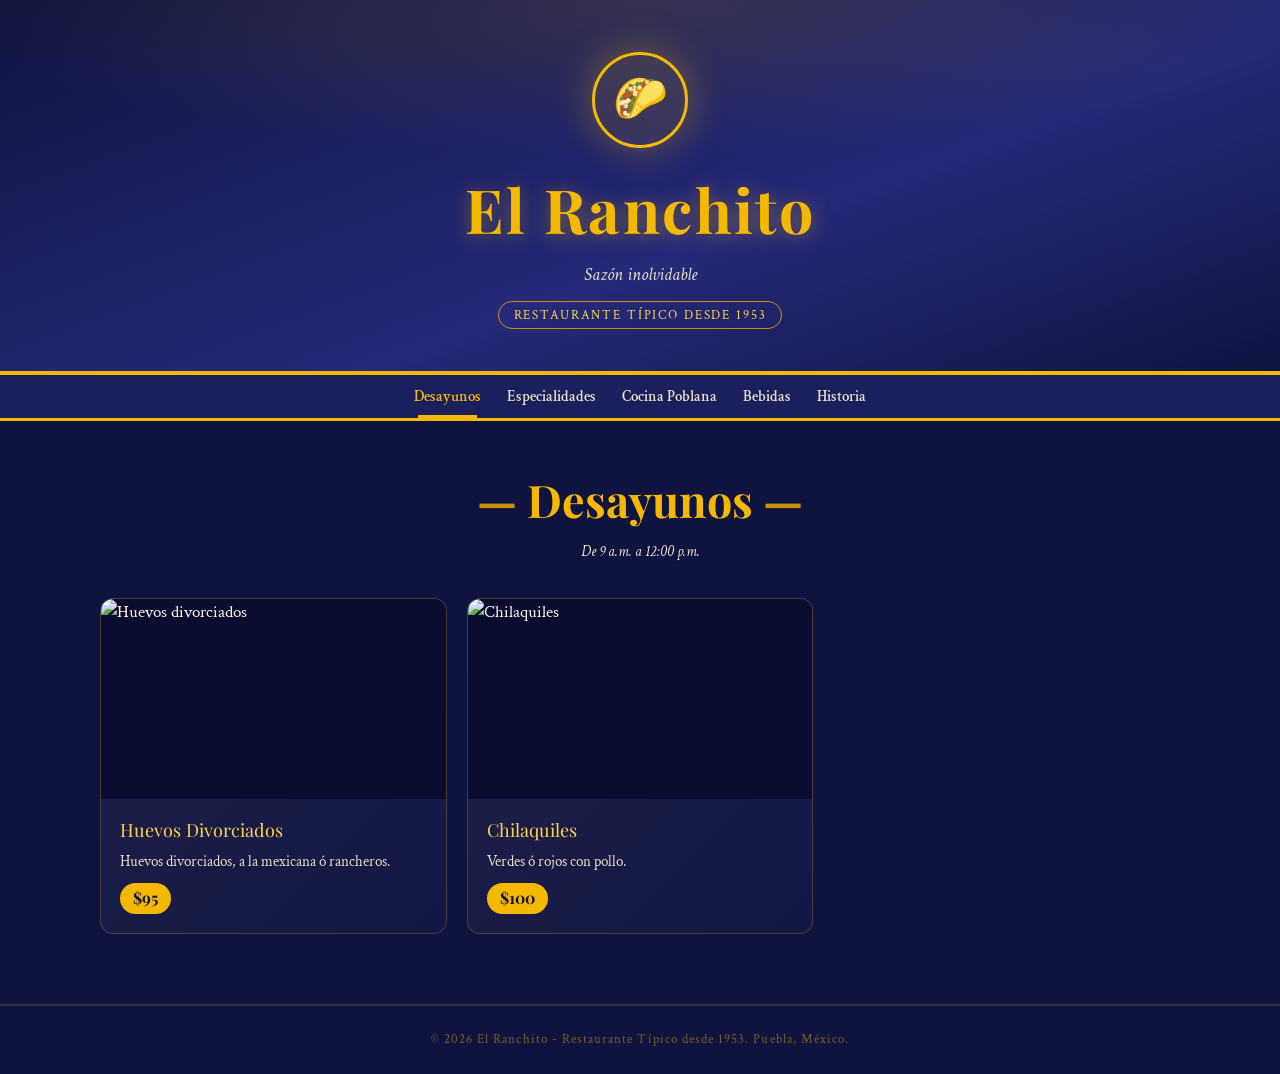
==== commit 7f184362: "Refactor index.html for menu and layout updates" ====
--- a/index.html
+++ b/index.html
@@ -1,379 +1,161 @@
 <!DOCTYPE html>
 <html lang="es">
 <head>
-    <meta charset="UTF-8">
-    <meta name="viewport" content="width=device-width, initial-scale=1.0">
-    <title>Inicio | REST. EL RANCHITO - Sazón Inolvidable desde 1953</title>
-    <link href="https://fonts.googleapis.com/css2?family=Lora:wght@400;700&family=Poppins:wght@300;400;600&display=swap" rel="stylesheet">
-    <style>
-        /* --- TUS ESTILOS CSS INTEGRADOS --- */
-        * {
-            margin: 0;
-            padding: 0;
-            box-sizing: border-box;
-        }
-
-        body {
-            font-family: 'Poppins', sans-serif;
-            color: #333;
-            line-height: 1.6;
-            background-color: #fff;
-            scroll-behavior: smooth;
-        }
-
-        .container {
-            max-width: 1200px;
-            margin: 0 auto;
-            padding: 0 20px;
-        }
-
-        .container-flex {
-            max-width: 1200px;
-            margin: 0 auto;
-            padding: 0 20px;
-            display: flex;
-            align-items: center;
-            gap: 40px;
-        }
-
-        h1, h2, h3, h4 {
-            font-family: 'Lora', serif;
-            font-weight: 700;
-        }
-
-        a {
-            text-decoration: none;
-            transition: 0.3s;
-        }
-
-        /* --- HEADER Y NAVEGACIÓN --- */
-        header {
-            background-color: #fff;
-            width: 100%;
-            z-index: 1000;
-            box-shadow: 0 2px 5px rgba(0,0,0,0.05);
-            position: sticky;
-            top: 0;
-        }
-
-        .top-header {
-            background-color: #f8f8f8;
-            padding: 10px 50px;
-            display: flex;
-            justify-content: space-between;
-            font-size: 0.85rem;
-            border-bottom: 1px solid #eee;
-        }
-
-        .top-header a { color: #555; }
-        .top-header a:hover { color: #8b0000; }
-        .separator { margin: 0 10px; color: #ccc; }
-
-        .right-links { display: flex; align-items: center; gap: 20px; }
-        .factura-link { font-weight: 600; color: #8b0000 !important; }
-        .social-icons a { margin-left: 10px; font-weight: bold; }
-
-        nav {
-            display: flex;
-            justify-content: space-between;
-            align-items: center;
-            padding: 20px 50px;
-        }
-
-        .logo img { height: 70px; }
-
-        nav ul {
-            display: flex;
-            list-style: none;
-            gap: 25px;
-        }
-
-        nav ul li a {
-            color: #333;
-            font-weight: 400;
-            font-size: 0.95rem;
-        }
-
-        nav ul li a:hover {
-            color: #8b0000;
-            border-bottom: 2px solid #8b0000;
-        }
-
-        /* --- SECCIÓN HERO --- */
-        .hero {
-            position: relative;
-            height: 70vh;
-            color: #fff;
-            text-align: center;
-            display: flex;
-            align-items: center;
-            justify-content: center;
-        }
-
-        .hero-image-container {
-            position: absolute;
-            top: 0; left: 0; width: 100%; height: 100%;
-            z-index: -1;
-            overflow: hidden;
-        }
-
-        .hero-bg {
-            width: 100%; height: 100%;
-            object-fit: cover;
-            filter: brightness(60%);
-        }
-
-        .hero-text h2 { font-size: 1.5rem; letter-spacing: 3px; font-weight: 400; }
-        .hero-text h1 { font-size: 4rem; margin: 10px 0; }
-        .hero-text p { font-size: 1.2rem; font-style: italic; }
-
-        /* --- SECCIÓN BIENVENIDO --- */
-        .welcome-section {
-            padding: 80px 0;
-            background-color: #fdfcf9;
-        }
-
-        .welcome-images {
-            flex: 1;
-            display: flex;
-            gap: 15px;
-        }
-
-        .welcome-images img {
-            width: calc(50% - 8px);
-            height: 400px;
-            object-fit: cover;
-            border-radius: 5px;
-        }
-
-        .welcome-text { flex: 1; }
-        .welcome-text h3 { color: #888; font-size: 1rem; margin-bottom: 10px; font-family: 'Poppins', sans-serif;}
-        .welcome-text h2 { color: #333; font-size: 2.5rem; margin-bottom: 20px; border-bottom: 2px solid #8b0000; display: inline-block; padding-bottom: 10px;}
-        .welcome-text p { color: #555; margin-bottom: 30px; }
-
-        /* --- SECCIÓN ALIMENTOS --- */
-        .alimentos-section {
-            padding: 80px 0;
-            text-align: center;
-        }
-
-        .alimentos-section h3 { color: #888; font-size: 1rem; font-family: 'Poppins', sans-serif;}
-        .alimentos-section h2 { font-size: 2.5rem; color: #8b0000; margin-bottom: 50px; }
-
-        .platillos-grid {
-            display: grid;
-            grid-template-columns: repeat(auto-fit, minmax(280px, 1fr));
-            gap: 30px;
-            margin-bottom: 50px;
-        }
-
-        .platillo-item {
-            background: #fff;
-            padding: 20px;
-            border-radius: 8px;
-            box-shadow: 0 4px 15px rgba(0,0,0,0.05);
-            transition: 0.3s;
-        }
-
-        .platillo-item:hover { transform: translateY(-5px); }
-
-        .platillo-item img {
-            width: 100%;
-            height: 220px;
-            object-fit: contain; /* Para que tus fotos aisladas se vean completas */
-            background-color: #fff;
-            border-radius: 5px;
-            margin-bottom: 20px;
-        }
-
-        .platillo-item h4 { color: #333; margin-bottom: 10px; font-size: 1.2rem; }
-        .platillo-item p { color: #666; font-size: 0.9rem; }
-
-        /* --- SECCIÓN SOBRE MI / HORARIOS --- */
-        .about-hours-section {
-            padding: 80px 0;
-            background-color: #f8f8f8;
-        }
-
-        .about-box, .hours-box {
-            flex: 1;
-            background: #fff;
-            padding: 40px;
-            border-radius: 8px;
-            box-shadow: 0 2px 10px rgba(0,0,0,0.03);
-            text-align: center;
-        }
-
-        .featured-img {
-            width: 100%;
-            height: 250px;
-            object-fit: cover;
-            border-radius: 5px;
-            margin-bottom: 20px;
-        }
-
-        .about-box h2, .hours-box h2 { color: #8b0000; margin-bottom: 20px; }
-        .hours-time {
-            font-weight: 700;
-            color: #333 !important;
-            font-size: 1.1rem;
-        }
-
-        /* --- SECCIÓN CONTACTO --- */
-        .contacto-section {
-            padding: 80px 0;
-            text-align: center;
-            background-color: #fff;
-        }
-
-        .address { font-weight: 600; margin-bottom: 20px; color: #8b0000;}
-
-        /* --- BOTONES --- */
-        .btn-dark {
-            display: inline-block;
-            padding: 12px 30px;
-            background-color: #333;
-            color: #fff;
-            border-radius: 5px;
-            font-weight: 600;
-        }
-        .btn-dark:hover { background-color: #8b0000; }
-
-        .btn-outline {
-            display: inline-block;
-            padding: 10px 25px;
-            border: 2px solid #8b0000;
-            color: #8b0000;
-            border-radius: 5px;
-            font-weight: 600;
-        }
-        .btn-outline:hover { background-color: #8b0000; color: #fff; }
-
-        footer {
-            background-color: #333;
-            color: #fff;
-            text-align: center;
-            padding: 30px 0;
-            font-size: 0.9rem;
-        }
-
-        @media (max-width: 768px) {
-            .top-header { flex-direction: column; text-align: center; padding: 10px; }
-            nav { flex-direction: column; padding: 15px; }
-            nav ul { margin-top: 15px; flex-wrap: wrap; justify-content: center; gap: 10px; }
-            .container-flex { flex-direction: column; text-align: center; }
-            .welcome-images { flex-direction: column; }
-            .welcome-images img { width: 100%; height: 250px; }
-        }
-    </style>
+<meta charset="UTF-8">
+<meta name="viewport" content="width=device-width, initial-scale=1.0">
+<title>El Ranchito – Menú</title>
+<link href="https://fonts.googleapis.com/css2?family=Playfair+Display:ital,wght@0,700;1,400&family=Crimson+Text:ital,wght@0,400;0,600;1,400&display=swap" rel="stylesheet">
+<style>
+:root{--navy:#1a1f5e;--navy-dark:#0f1340;--gold:#f5b800;--gold-light:#ffd447;--gold-dim:#c99200;--cream:#fdf6e3;--text-light:#e8dfc8}
+*{margin:0;padding:0;box-sizing:border-box}
+body{background:var(--navy-dark);color:var(--cream);font-family:'Crimson Text',Georgia,serif;font-size:17px;line-height:1.55}
+header{background:linear-gradient(160deg,var(--navy-dark) 0%,#252a7a 60%,var(--navy-dark) 100%);text-align:center;padding:52px 20px 42px;position:relative;overflow:hidden;border-bottom:4px solid var(--gold)}
+header::before{content:'';position:absolute;inset:0;background:radial-gradient(ellipse 80% 60% at 50% 0%,rgba(245,184,0,.13) 0%,transparent 70%);pointer-events:none}
+.hbadge{display:inline-block;border:3px solid var(--gold);border-radius:50%;width:96px;height:96px;line-height:90px;font-size:44px;margin-bottom:14px;background:rgba(245,184,0,.1);box-shadow:0 0 40px rgba(245,184,0,.35);animation:pulse 3s ease-in-out infinite}
+@keyframes pulse{0%,100%{box-shadow:0 0 40px rgba(245,184,0,.35)}50%{box-shadow:0 0 70px rgba(245,184,0,.6)}}
+header h1{font-family:'Playfair Display',serif;font-size:clamp(2.1rem,6vw,3.8rem);color:var(--gold);letter-spacing:.04em;text-shadow:0 2px 20px rgba(245,184,0,.4)}
+header .sub{font-style:italic;font-size:1.15rem;color:var(--text-light);margin-top:5px}
+header .since{display:inline-block;margin-top:11px;padding:3px 15px;border:1px solid var(--gold-dim);border-radius:20px;font-size:.83rem;color:var(--gold-light);letter-spacing:.14em;text-transform:uppercase}
+nav{background:var(--navy);display:flex;flex-wrap:wrap;justify-content:center;border-bottom:3px solid var(--gold);position:sticky;top:0;z-index:100}
+nav button{background:none;border:none;color:var(--text-light);font-family:'Crimson Text',serif;font-size:.93rem;font-weight:600;padding:12px 13px;cursor:pointer;transition:all .22s;position:relative}
+nav button::after{content:'';position:absolute;bottom:0;left:18%;right:18%;height:3px;background:var(--gold);transform:scaleX(0);transition:transform .22s}
+nav button:hover{color:var(--gold-light)}
+nav button.active{color:var(--gold)}
+nav button.active::after{transform:scaleX(1)}
+section{display:none;padding:44px 20px 70px;max-width:1120px;margin:0 auto}
+section.active{display:block;animation:fadeIn .35s ease}
+@keyframes fadeIn{from{opacity:0;transform:translateY(11px)}to{opacity:1;transform:none}}
+.stitle{text-align:center;margin-bottom:34px}
+.stitle h2{font-family:'Playfair Display',serif;font-size:clamp(1.8rem,4vw,2.8rem);color:var(--gold);display:inline-block}
+.stitle h2::before,.stitle h2::after{content:'—';color:var(--gold-dim);margin:0 10px}
+.stitle p{font-style:italic;color:var(--text-light);margin-top:5px;font-size:.96rem}
+.grid{display:grid;gap:20px}
+.g2{grid-template-columns:repeat(auto-fill,minmax(310px,1fr))}
+.card{background:linear-gradient(135deg,rgba(255,255,255,.055) 0%,rgba(255,255,255,.02) 100%);border:1px solid rgba(245,184,0,.22);border-radius:13px;overflow:hidden;transition:transform .22s,box-shadow .22s,border-color .22s}
+.card:hover{transform:translateY(-4px);box-shadow:0 14px 38px rgba(0,0,0,.45),0 0 0 1px rgba(245,184,0,.4);border-color:rgba(245,184,0,.5)}
+.card-img{width:100%;height:200px;object-fit:cover;object-position:center;display:block;background:#0a0d30}
+.card-body{padding:17px 19px 19px}
+.card-title{font-family:'Playfair Display',serif;font-size:1.13rem;color:var(--gold-light);margin-bottom:7px}
+.card-desc{color:var(--text-light);font-size:.94rem;line-height:1.5}
+.card-price{display:inline-block;margin-top:10px;background:var(--gold);color:var(--navy-dark);font-family:'Playfair Display',serif;font-weight:700;font-size:1rem;padding:3px 13px;border-radius:20px}
+.chips{display:flex;flex-wrap:wrap;gap:6px;margin-top:10px}
+.chip{background:rgba(245,184,0,.14);border:1px solid rgba(245,184,0,.33);color:var(--gold-light);font-size:.83rem;padding:2px 9px;border-radius:12px;white-space:nowrap}
+.lcard{background:rgba(255,255,255,.03);border-left:3px solid var(--gold);border-radius:0 11px 11px 0;padding:17px 21px;margin-bottom:20px}
+.lcard h3{font-family:'Playfair Display',serif;color:var(--gold);font-size:1.26rem;margin-bottom:12px;display:flex;align-items:center;gap:8px}
+.lcard h3::before{content:'✦';font-size:.63rem;color:var(--gold-dim)}
+.ilist{list-style:none}
+.ilist li{display:flex;justify-content:space-between;align-items:baseline;padding:7px 0;border-bottom:1px dashed rgba(245,184,0,.16);gap:10px}
+.ilist li:last-child{border-bottom:none}
+.ilist .n{color:var(--text-light);flex:1}
+.ilist .p{color:var(--gold);font-family:'Playfair Display',serif;font-weight:700;white-space:nowrap;font-size:.97rem}
+.hbox{background:rgba(255,255,255,.04);border:1px solid rgba(245,184,0,.2);border-radius:13px;padding:28px 32px;line-height:1.8;max-width:860px;margin:0 auto}
+.hbox p{margin-bottom:12px}
+.hbox strong{color:var(--gold-light)}
+footer{text-align:center;padding:24px;border-top:2px solid rgba(245,184,0,.17);color:rgba(245,184,0,.44);font-size:.82rem;letter-spacing:.08em}
+@media(max-width:600px){nav button{font-size:.79rem;padding:10px 8px}.hbox{padding:17px}.card-img{height:165px}}
+</style>
 </head>
 <body>
 
-    <header>
-        <div class="top-header">
-            <div class="contact-info">
-                <a href="mailto:el_ranchito_snfco@hotmail.com">el_ranchito_snfco@hotmail.com</a>
-                <span class="separator">|</span>
-                <a href="tel:+522228886515">222 888 6515</a>
-            </div>
-            <div class="right-links">
-                <a href="#facturacion" class="factura-link">Facturar*</a>
-                <div class="social-icons">
-                    <a href="https://www.facebook.com/Ran1953/" target="_blank">FB</a>
-                    <a href="https://www.instagram.com/ranchito.pue/" target="_blank">IG</a>
-                </div>
-            </div>
-        </div>
-        <nav>
-            <div class="logo">
-                <img src="https://static.wixstatic.com/media/30fea6_8ad85ee964ee4114be97ef14793e708f~mv2.png" alt="Logo El Ranchito">
-            </div>
-            <ul>
-                <li><a href="#inicio">Inicio</a></li>
-                <li><a href="#bienvenido">Bienvenido</a></li>
-                <li><a href="#alimentos">Alimentos</a></li>
-                <li><a href="#contacto">Contacto</a></li>
-            </ul>
-        </nav>
-    </header>
+<header>
+  <div class="hbadge">🌮</div>
+  <h1>El Ranchito</h1>
+  <div class="sub">Sazón inolvidable</div>
+  <div class="since">Restaurante Típico desde 1953</div>
+</header>
 
-    <section id="inicio" class="hero">
-        <div class="hero-image-container">
-            <img src="https://static.wixstatic.com/media/30fea6_05076c25029b4cbd8c2a4442c87cc2df~mv2.png" alt="Banner El Ranchito" class="hero-bg">
-        </div>
-        <div class="hero-text">
-            <h2>RESTAURANTE</h2>
-            <h1>"EL RANCHITO"</h1>
-            <p>Sazón inolvidable</p>
-        </div>
-    </section>
+<nav id="nav">
+  <button onclick="show('des')" class="active">Desayunos</button>
+  <button onclick="show('esp')">Especialidades</button>
+  <button onclick="show('coc')">Cocina Poblana</button>
+  <button onclick="show('beb')">Bebidas</button>
+  <button onclick="show('his')">Historia</button>
+</nav>
 
-    <section id="bienvenido" class="welcome-section">
-        <div class="container-flex">
-            <div class="welcome-images">
-                <img src="https://static.wixstatic.com/media/30fea6_6ac8f6b00c0b448cb85031136903ee0e~mv2.png" alt="Interior 1">
-                <img src="https://static.wixstatic.com/media/30fea6_f91e9fd65eef4bdca7faf14ae49fad66~mv2.png" alt="Interior 2">
-            </div>
-            <div class="welcome-text">
-                <h3>Bienvenido</h3>
-                <h2>Restaurante Típico desde 1953</h2>
-                <p>EL RANCHITO es un lugar donde la buena cocina y el ambiente se combinan de una manera muy especial. Con el sazón inolvidable que nos caracteriza es perfecto para enamorar a comensales de cualquier edad.</p>
-                <a href="#contacto" class="btn-dark">Reserva Ahora</a>
-            </div>
-        </div>
-    </section>
+<!-- DESAYUNOS -->
+<section id="des" class="active">
+  <div class="stitle"><h2>Desayunos</h2><p>De 9 a.m. a 12:00 p.m.</p></div>
+  <div class="grid g2">
+    <div class="card">
+      <img class="card-img" src="DESAYUNO_huevos_divorciados.jpg" alt="Huevos divorciados">
+      <div class="card-body"><div class="card-title">Huevos Divorciados</div><div class="card-desc">Huevos divorciados, a la mexicana ó rancheros.</div><span class="card-price">$95</span></div>
+    </div>
+    <div class="card">
+      <img class="card-img" src="DESAYUNO_chilaquiles_rojos_con_pollo.jpg" alt="Chilaquiles">
+      <div class="card-body"><div class="card-title">Chilaquiles</div><div class="card-desc">Verdes ó rojos con pollo.</div><span class="card-price">$100</span></div>
+    </div>
+  </div>
+</section>
 
-    <!-- SECCIÓN ALIMENTOS INTEGRADA -->
-    <section id="alimentos" class="alimentos-section">
-        <div class="container">
-            <h3>Nuestros alimentos</h3>
-            <h2>Platillos Estrella</h2>
-            <div class="platillos-grid">
-                <div class="platillo-item">
-                    <img src="TAMPIQUEÑA.jpg" alt="Tampiqueña">
-                    <h4>Sábana de Res Tampiqueña</h4>
-                    <p>Con enchiladas, rajas y frijoles.</p>
-                </div>
-                <div class="platillo-item">
-                    <img src="CEMITA_DE_MILANESA.jpg" alt="Cemita">
-                    <h4>Cemita Poblana</h4>
-                    <p>Milanesa crujiente y quesillo fresco.</p>
-                </div>
-                <div class="platillo-item">
-                    <img src="CHALUPAS.jpg" alt="Chalupas">
-                    <h4>Chalupas Poblanas</h4>
-                    <p>Tradición en cada bocado.</p>
-                </div>
-            </div>
-        </div>
-    </section>
+<!-- ESPECIALIDADES -->
+<section id="esp">
+  <div class="stitle"><h2>Especialidades</h2></div>
+  <div class="grid g2">
+    <div class="card">
+      <img class="card-img" src="CHALUPAS.jpg" alt="Chalupas">
+      <div class="card-body"><div class="card-title">Chalupas (6)</div><div class="card-desc">Tortillas pequeñas con salsa verde o roja y carne deshebrada.</div><span class="card-price">$60</span></div>
+    </div>
+    <div class="card">
+      <img class="card-img" src="CHILE_EN_NOGADA.jpg" alt="Chile en Nogada">
+      <div class="card-body"><div class="card-title">Chile en Nogada</div><div class="card-desc">¡Disfrútalo todo el año! Relleno de frutas y carne bañado con nogada.</div><span class="card-price">$195</span></div>
+    </div>
+  </div>
+</section>
 
-    <section class="about-hours-section">
-        <div class="container-flex">
-            <div class="about-box">
-                <img src="https://static.wixstatic.com/media/30fea6_85547295ebc44582b9352cf9035ce233~mv2.jpg" alt="Tradición" class="featured-img">
-                <h2>QUIÉNES SOMOS</h2>
-                <p>Servido con orgullo y tradición a Puebla desde 1953.</p>
-            </div>
-            <div class="hours-box">
-                <img src="https://static.wixstatic.com/media/30fea6_311fc9abbff048d0b54385a840d3d426~mv2.jpg" alt="Chocolate" class="featured-img">
-                <h2>HORARIOS</h2>
-                <p class="hours-time">Lunes - Domingo: 10:00 a. m. - 21:00 p. m.</p>
-            </div>
-        </div>
-    </section>
+<!-- COCINA POBLANA -->
+<section id="coc">
+  <div class="stitle"><h2>Cocina Poblana</h2></div>
+  <div class="lcard">
+    <h3>Tradición en su mesa</h3>
+    <ul class="ilist">
+      <li><span class="n">Mole Poblano con arroz</span><span class="p">$130</span></li>
+      <li><span class="n">Pipián Verde</span><span class="p">$110</span></li>
+      <li><span class="n">Enmoladas (3)</span><span class="p">$130</span></li>
+    </ul>
+  </div>
+</section>
 
-    <section id="contacto" class="contacto-section">
-        <div class="container">
-            <h2>CONTACTO</h2>
-            <p class="address">Calle 10 Nte. 5, Barrio del Alto, Puebla, México</p>
-            <p>Tel: 222 888 6515 | 222 569 2547</p>
-        </div>
-    </section>
+<!-- BEBIDAS -->
+<section id="beb">
+  <div class="stitle"><h2>Bebidas</h2></div>
+  <div class="lcard">
+    <h3>Refrescantes y Calientes</h3>
+    <ul class="ilist">
+      <li><span class="n">Chocolate de metate c/leche</span><span class="p">$58</span></li>
+      <li><span class="n">Café americano</span><span class="p">$35</span></li>
+      <li><span class="n">Agua de Jamaica (Copa)</span><span class="p">$28</span></li>
+    </ul>
+  </div>
+</section>
 
-    <footer>
-        <p>©2026 Restaurante El Ranchito. Sazón Inolvidable.</p>
-    </footer>
+<!-- HISTORIA -->
+<section id="his">
+  <div class="stitle"><h2>Nuestra Historia</h2><p>Más de 70 años de tradición</p></div>
+  <div class="hbox">
+    <p>El <strong>16 de enero de 1953</strong>, llega a la ciudad de Puebla la <strong>Familia Rebollar Gálvez</strong>, con el sueño de buscar fortuna con tan solo 90 viejos pesos en la bolsa.</p>
+    <p>En <strong>1965</strong> se adquirió un local en el edificio Briseño al que llamaron <strong>"El Ranchito"</strong>. Desde <strong>1999</strong> nos encontramos en el Paseo de San Francisco, conservando el <strong>"Sazón Inolvidable"</strong> que nos distingue.</p>
+  </div>
+</section>
+
+<footer>
+  &copy; 2026 El Ranchito - Restaurante Típico desde 1953. Puebla, México.
+</footer>
+
+<script>
+function show(id) {
+  // Ocultar todas las secciones
+  document.querySelectorAll('section').forEach(s => s.classList.remove('active'));
+  // Quitar estado activo a botones
+  document.querySelectorAll('nav button').forEach(b => b.classList.remove('active'));
+  
+  // Activar la seleccionada
+  document.getElementById(id).classList.add('active');
+  event.currentTarget.classList.add('active');
+  
+  // Volver al inicio suavemente
+  window.scrollTo({top: 0, behavior: 'smooth'});
+}
+</script>
 
 </body>
 </html>
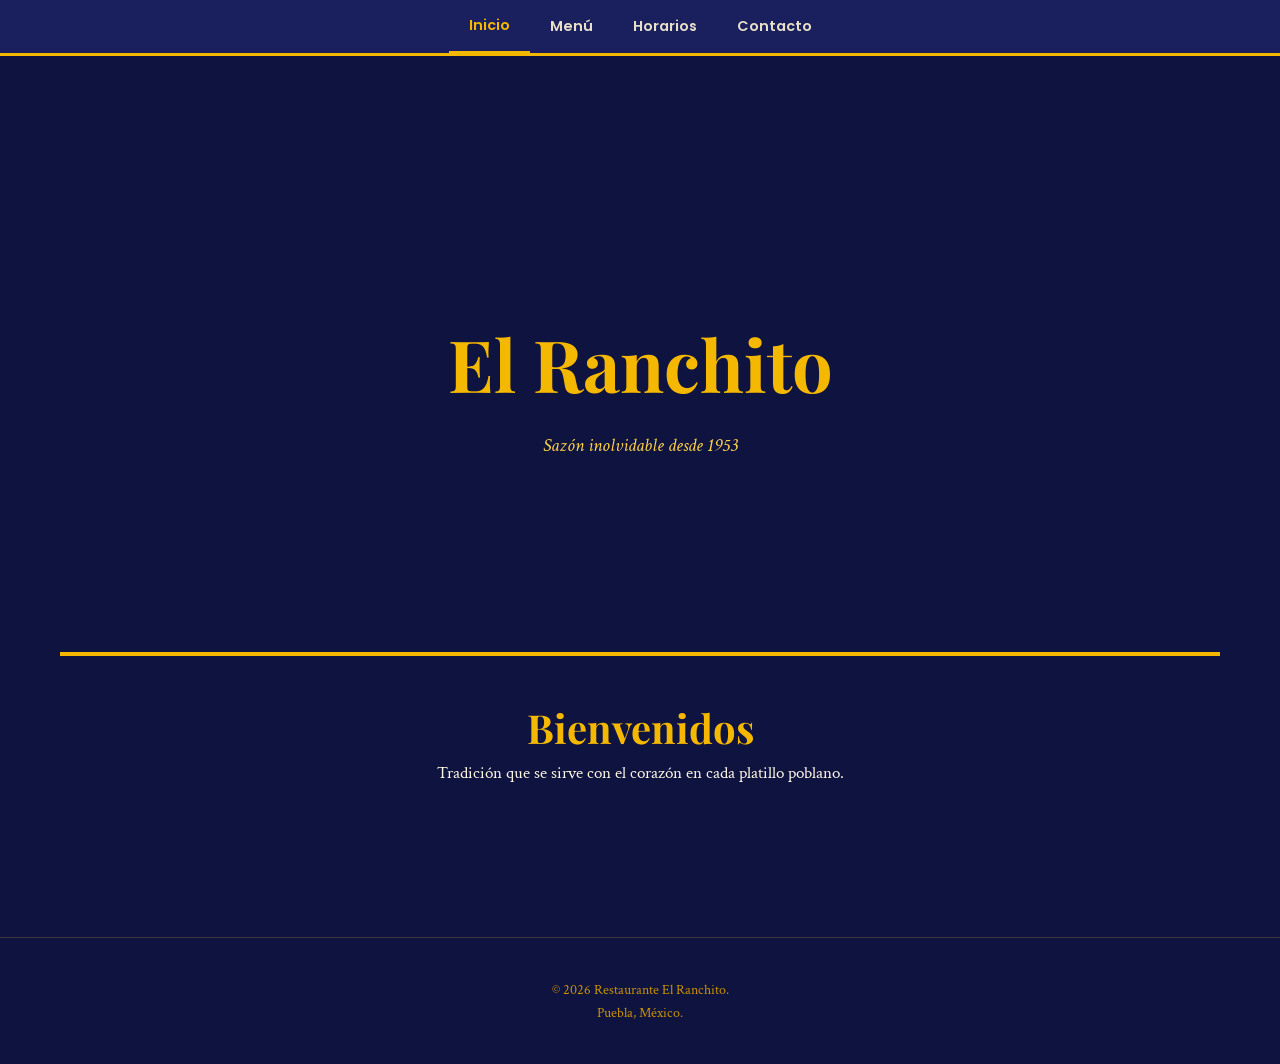
==== commit e6e5d857: "actuali Updated the HTML structure and styles for the El Ranchito menu page, enhancing the layout an" ====
--- a/index.html
+++ b/index.html
@@ -1,160 +1,205 @@
 <!DOCTYPE html>
 <html lang="es">
 <head>
-<meta charset="UTF-8">
-<meta name="viewport" content="width=device-width, initial-scale=1.0">
-<title>El Ranchito – Menú</title>
-<link href="https://fonts.googleapis.com/css2?family=Playfair+Display:ital,wght@0,700;1,400&family=Crimson+Text:ital,wght@0,400;0,600;1,400&display=swap" rel="stylesheet">
-<style>
-:root{--navy:#1a1f5e;--navy-dark:#0f1340;--gold:#f5b800;--gold-light:#ffd447;--gold-dim:#c99200;--cream:#fdf6e3;--text-light:#e8dfc8}
-*{margin:0;padding:0;box-sizing:border-box}
-body{background:var(--navy-dark);color:var(--cream);font-family:'Crimson Text',Georgia,serif;font-size:17px;line-height:1.55}
-header{background:linear-gradient(160deg,var(--navy-dark) 0%,#252a7a 60%,var(--navy-dark) 100%);text-align:center;padding:52px 20px 42px;position:relative;overflow:hidden;border-bottom:4px solid var(--gold)}
-header::before{content:'';position:absolute;inset:0;background:radial-gradient(ellipse 80% 60% at 50% 0%,rgba(245,184,0,.13) 0%,transparent 70%);pointer-events:none}
-.hbadge{display:inline-block;border:3px solid var(--gold);border-radius:50%;width:96px;height:96px;line-height:90px;font-size:44px;margin-bottom:14px;background:rgba(245,184,0,.1);box-shadow:0 0 40px rgba(245,184,0,.35);animation:pulse 3s ease-in-out infinite}
-@keyframes pulse{0%,100%{box-shadow:0 0 40px rgba(245,184,0,.35)}50%{box-shadow:0 0 70px rgba(245,184,0,.6)}}
-header h1{font-family:'Playfair Display',serif;font-size:clamp(2.1rem,6vw,3.8rem);color:var(--gold);letter-spacing:.04em;text-shadow:0 2px 20px rgba(245,184,0,.4)}
-header .sub{font-style:italic;font-size:1.15rem;color:var(--text-light);margin-top:5px}
-header .since{display:inline-block;margin-top:11px;padding:3px 15px;border:1px solid var(--gold-dim);border-radius:20px;font-size:.83rem;color:var(--gold-light);letter-spacing:.14em;text-transform:uppercase}
-nav{background:var(--navy);display:flex;flex-wrap:wrap;justify-content:center;border-bottom:3px solid var(--gold);position:sticky;top:0;z-index:100}
-nav button{background:none;border:none;color:var(--text-light);font-family:'Crimson Text',serif;font-size:.93rem;font-weight:600;padding:12px 13px;cursor:pointer;transition:all .22s;position:relative}
-nav button::after{content:'';position:absolute;bottom:0;left:18%;right:18%;height:3px;background:var(--gold);transform:scaleX(0);transition:transform .22s}
-nav button:hover{color:var(--gold-light)}
-nav button.active{color:var(--gold)}
-nav button.active::after{transform:scaleX(1)}
-section{display:none;padding:44px 20px 70px;max-width:1120px;margin:0 auto}
-section.active{display:block;animation:fadeIn .35s ease}
-@keyframes fadeIn{from{opacity:0;transform:translateY(11px)}to{opacity:1;transform:none}}
-.stitle{text-align:center;margin-bottom:34px}
-.stitle h2{font-family:'Playfair Display',serif;font-size:clamp(1.8rem,4vw,2.8rem);color:var(--gold);display:inline-block}
-.stitle h2::before,.stitle h2::after{content:'—';color:var(--gold-dim);margin:0 10px}
-.stitle p{font-style:italic;color:var(--text-light);margin-top:5px;font-size:.96rem}
-.grid{display:grid;gap:20px}
-.g2{grid-template-columns:repeat(auto-fill,minmax(310px,1fr))}
-.card{background:linear-gradient(135deg,rgba(255,255,255,.055) 0%,rgba(255,255,255,.02) 100%);border:1px solid rgba(245,184,0,.22);border-radius:13px;overflow:hidden;transition:transform .22s,box-shadow .22s,border-color .22s}
-.card:hover{transform:translateY(-4px);box-shadow:0 14px 38px rgba(0,0,0,.45),0 0 0 1px rgba(245,184,0,.4);border-color:rgba(245,184,0,.5)}
-.card-img{width:100%;height:200px;object-fit:cover;object-position:center;display:block;background:#0a0d30}
-.card-body{padding:17px 19px 19px}
-.card-title{font-family:'Playfair Display',serif;font-size:1.13rem;color:var(--gold-light);margin-bottom:7px}
-.card-desc{color:var(--text-light);font-size:.94rem;line-height:1.5}
-.card-price{display:inline-block;margin-top:10px;background:var(--gold);color:var(--navy-dark);font-family:'Playfair Display',serif;font-weight:700;font-size:1rem;padding:3px 13px;border-radius:20px}
-.chips{display:flex;flex-wrap:wrap;gap:6px;margin-top:10px}
-.chip{background:rgba(245,184,0,.14);border:1px solid rgba(245,184,0,.33);color:var(--gold-light);font-size:.83rem;padding:2px 9px;border-radius:12px;white-space:nowrap}
-.lcard{background:rgba(255,255,255,.03);border-left:3px solid var(--gold);border-radius:0 11px 11px 0;padding:17px 21px;margin-bottom:20px}
-.lcard h3{font-family:'Playfair Display',serif;color:var(--gold);font-size:1.26rem;margin-bottom:12px;display:flex;align-items:center;gap:8px}
-.lcard h3::before{content:'✦';font-size:.63rem;color:var(--gold-dim)}
-.ilist{list-style:none}
-.ilist li{display:flex;justify-content:space-between;align-items:baseline;padding:7px 0;border-bottom:1px dashed rgba(245,184,0,.16);gap:10px}
-.ilist li:last-child{border-bottom:none}
-.ilist .n{color:var(--text-light);flex:1}
-.ilist .p{color:var(--gold);font-family:'Playfair Display',serif;font-weight:700;white-space:nowrap;font-size:.97rem}
-.hbox{background:rgba(255,255,255,.04);border:1px solid rgba(245,184,0,.2);border-radius:13px;padding:28px 32px;line-height:1.8;max-width:860px;margin:0 auto}
-.hbox p{margin-bottom:12px}
-.hbox strong{color:var(--gold-light)}
-footer{text-align:center;padding:24px;border-top:2px solid rgba(245,184,0,.17);color:rgba(245,184,0,.44);font-size:.82rem;letter-spacing:.08em}
-@media(max-width:600px){nav button{font-size:.79rem;padding:10px 8px}.hbox{padding:17px}.card-img{height:165px}}
-</style>
+    <meta charset="UTF-8">
+    <meta name="viewport" content="width=device-width, initial-scale=1.0">
+    <title>El Ranchito – Sabor Tradicional desde 1953</title>
+    <link href="https://fonts.googleapis.com/css2?family=Playfair+Display:ital,wght@0,700;1,400&family=Crimson+Text:ital,wght@0,400;0,600;1,400&family=Poppins:wght@300;400;600&display=swap" rel="stylesheet">
+    <style>
+        :root {
+            --navy: #1a1f5e;
+            --navy-dark: #0f1340;
+            --gold: #f5b800;
+            --gold-light: #ffd447;
+            --gold-dim: #c99200;
+            --cream: #fdf6e3;
+            --text-light: #e8dfc8;
+        }
+
+        /* --- ESTILOS GENERALES (Basados en tu anterior código) --- */
+        * { margin: 0; padding: 0; box-sizing: border-box; }
+        body { 
+            background: var(--navy-dark); 
+            color: var(--cream); 
+            font-family: 'Crimson Text', serif; 
+            font-size: 17px; 
+            line-height: 1.6;
+            scroll-behavior: smooth;
+        }
+
+        h1, h2, h3 { font-family: 'Playfair Display', serif; color: var(--gold); }
+
+        /* --- NAVEGACIÓN --- */
+        nav { 
+            background: var(--navy); 
+            display: flex; 
+            flex-wrap: wrap; 
+            justify-content: center; 
+            border-bottom: 3px solid var(--gold); 
+            position: sticky; 
+            top: 0; 
+            z-index: 1000; 
+        }
+        nav button { 
+            background: none; border: none; color: var(--text-light); 
+            padding: 15px 20px; cursor: pointer; font-weight: 600; font-family: 'Poppins', sans-serif;
+            font-size: 0.9rem; transition: 0.3s;
+        }
+        nav button.active { color: var(--gold); border-bottom: 2px solid var(--gold); }
+
+        /* --- HERO SECTION --- */
+        .hero {
+            height: 60vh;
+            display: flex;
+            align-items: center;
+            justify-content: center;
+            text-align: center;
+            background: linear-gradient(rgba(15, 19, 64, 0.7), rgba(15, 19, 64, 0.7)), url('HERO_FONDO.jpg'); /* Cambia por tu imagen */
+            background-size: cover;
+            background-position: center;
+            border-bottom: 4px solid var(--gold);
+        }
+        .hero-text h1 { font-size: clamp(2.5rem, 8vw, 4.5rem); margin-bottom: 10px; }
+        .hero-text p { font-size: 1.2rem; font-style: italic; color: var(--gold-light); }
+
+        /* --- SECCIONES --- */
+        section { display: none; padding: 60px 20px; max-width: 1200px; margin: 0 auto; animation: fadeIn 0.5s ease; }
+        section.active { display: block; }
+        @keyframes fadeIn { from { opacity: 0; transform: translateY(10px); } to { opacity: 1; transform: none; } }
+
+        .stitle { text-align: center; margin-bottom: 40px; }
+        .stitle h2 { font-size: 2.5rem; }
+
+        /* --- GRID DE PLATILLOS --- */
+        .grid { display: grid; gap: 25px; grid-template-columns: repeat(auto-fill, minmax(300px, 1fr)); }
+        .card { 
+            background: rgba(255, 255, 255, 0.05); 
+            border: 1px solid rgba(245, 184, 0, 0.2); 
+            border-radius: 12px; overflow: hidden; transition: 0.3s;
+        }
+        .card:hover { transform: translateY(-5px); border-color: var(--gold); }
+        .card-img { width: 100%; height: 220px; object-fit: cover; }
+        .card-body { padding: 20px; }
+        .card-price { background: var(--gold); color: var(--navy-dark); padding: 4px 12px; border-radius: 20px; font-weight: bold; }
+
+        /* --- SECCIÓN HORARIOS (BOX STYLE) --- */
+        .hbox { 
+            background: rgba(255, 255, 255, 0.03); 
+            border: 1px solid var(--gold-dim); 
+            padding: 40px; border-radius: 15px; text-align: center; max-width: 700px; margin: 0 auto;
+        }
+        .hbox h3 { margin-bottom: 20px; color: var(--gold-light); }
+        .hours-time { font-size: 1.3rem; font-weight: bold; color: var(--cream); }
+
+        footer { text-align: center; padding: 40px; border-top: 1px solid rgba(245, 184, 0, 0.2); margin-top: 50px; color: var(--gold-dim); font-size: 0.9rem; }
+
+        @media (max-width: 768px) { .hero { height: 40vh; } }
+    </style>
 </head>
 <body>
 
-<header>
-  <div class="hbadge">🌮</div>
-  <h1>El Ranchito</h1>
-  <div class="sub">Sazón inolvidable</div>
-  <div class="since">Restaurante Típico desde 1953</div>
-</header>
-
-<nav id="nav">
-  <button onclick="show('des')" class="active">Desayunos</button>
-  <button onclick="show('esp')">Especialidades</button>
-  <button onclick="show('coc')">Cocina Poblana</button>
-  <button onclick="show('beb')">Bebidas</button>
-  <button onclick="show('his')">Historia</button>
+<nav>
+    <button onclick="show('home')" id="btn-home" class="active">Inicio</button>
+    <button onclick="show('menu')" id="btn-menu">Menú</button>
+    <button onclick="show('horas')" id="btn-horas">Horarios</button>
+    <button onclick="show('contacto')" id="btn-contacto">Contacto</button>
 </nav>
 
-<!-- DESAYUNOS -->
-<section id="des" class="active">
-  <div class="stitle"><h2>Desayunos</h2><p>De 9 a.m. a 12:00 p.m.</p></div>
-  <div class="grid g2">
-    <div class="card">
-      <img class="card-img" src="DESAYUNO_huevos_divorciados.jpg" alt="Huevos divorciados">
-      <div class="card-body"><div class="card-title">Huevos Divorciados</div><div class="card-desc">Huevos divorciados, a la mexicana ó rancheros.</div><span class="card-price">$95</span></div>
-    </div>
-    <div class="card">
-      <img class="card-img" src="DESAYUNO_chilaquiles_rojos_con_pollo.jpg" alt="Chilaquiles">
-      <div class="card-body"><div class="card-title">Chilaquiles</div><div class="card-desc">Verdes ó rojos con pollo.</div><span class="card-price">$100</span></div>
-    </div>
-  </div>
-</section>
-
-<!-- ESPECIALIDADES -->
-<section id="esp">
-  <div class="stitle"><h2>Especialidades</h2></div>
-  <div class="grid g2">
-    <div class="card">
-      <img class="card-img" src="CHALUPAS.jpg" alt="Chalupas">
-      <div class="card-body"><div class="card-title">Chalupas (6)</div><div class="card-desc">Tortillas pequeñas con salsa verde o roja y carne deshebrada.</div><span class="card-price">$60</span></div>
-    </div>
-    <div class="card">
-      <img class="card-img" src="CHILE_EN_NOGADA.jpg" alt="Chile en Nogada">
-      <div class="card-body"><div class="card-title">Chile en Nogada</div><div class="card-desc">¡Disfrútalo todo el año! Relleno de frutas y carne bañado con nogada.</div><span class="card-price">$195</span></div>
-    </div>
-  </div>
-</section>
-
-<!-- COCINA POBLANA -->
-<section id="coc">
-  <div class="stitle"><h2>Cocina Poblana</h2></div>
-  <div class="lcard">
-    <h3>Tradición en su mesa</h3>
-    <ul class="ilist">
-      <li><span class="n">Mole Poblano con arroz</span><span class="p">$130</span></li>
-      <li><span class="n">Pipián Verde</span><span class="p">$110</span></li>
-      <li><span class="n">Enmoladas (3)</span><span class="p">$130</span></li>
-    </ul>
-  </div>
-</section>
-
-<!-- BEBIDAS -->
-<section id="beb">
-  <div class="stitle"><h2>Bebidas</h2></div>
-  <div class="lcard">
-    <h3>Refrescantes y Calientes</h3>
-    <ul class="ilist">
-      <li><span class="n">Chocolate de metate c/leche</span><span class="p">$58</span></li>
-      <li><span class="n">Café americano</span><span class="p">$35</span></li>
-      <li><span class="n">Agua de Jamaica (Copa)</span><span class="p">$28</span></li>
-    </ul>
-  </div>
-</section>
-
-<!-- HISTORIA -->
-<section id="his">
-  <div class="stitle"><h2>Nuestra Historia</h2><p>Más de 70 años de tradición</p></div>
-  <div class="hbox">
-    <p>El <strong>16 de enero de 1953</strong>, llega a la ciudad de Puebla la <strong>Familia Rebollar Gálvez</strong>, con el sueño de buscar fortuna con tan solo 90 viejos pesos en la bolsa.</p>
-    <p>En <strong>1965</strong> se adquirió un local en el edificio Briseño al que llamaron <strong>"El Ranchito"</strong>. Desde <strong>1999</strong> nos encontramos en el Paseo de San Francisco, conservando el <strong>"Sazón Inolvidable"</strong> que nos distingue.</p>
-  </div>
+<!-- SECCIÓN INICIO (HERO) -->
+<section id="home" class="active">
+    <div class="hero">
+        <div class="hero-text">
+            <h1>El Ranchito</h1>
+            <p>Sazón inolvidable desde 1953</p>
+        </div>
+    </div>
+    <div class="stitle" style="margin-top: 40px;">
+        <h2>Bienvenidos</h2>
+        <p>Tradición que se sirve con el corazón en cada platillo poblano.</p>
+    </div>
+</section>
+
+<!-- SECCIÓN MENÚ -->
+<section id="menu">
+    <div class="stitle"><h2>Nuestro Menú</h2><p>Especialidades de la casa</p></div>
+    <div class="grid">
+        <div class="card">
+            <img src="CHALUPAS.jpg" class="card-img" alt="Chalupas">
+            <div class="card-body">
+                <h3>Chalupas Poblanas</h3>
+                <p>Orden de 6 con salsa verde o roja.</p>
+                <br>
+                <span class="card-price">$60</span>
+            </div>
+        </div>
+        <div class="card">
+            <img src="CHILE_EN_NOGADA.jpg" class="card-img" alt="Chile en Nogada">
+            <div class="card-body">
+                <h3>Chile en Nogada</h3>
+                <p>Receta original, disponible todo el año.</p>
+                <br>
+                <span class="card-price">$195</span>
+            </div>
+        </div>
+        <div class="card">
+            <img src="MOLE_POBLANO.jpg" class="card-img" alt="Mole">
+            <div class="card-body">
+                <h3>Mole Poblano</h3>
+                <p>Con pierna o muslo y arroz.</p>
+                <br>
+                <span class="card-price">$120</span>
+            </div>
+        </div>
+    </div>
+</section>
+
+<!-- SECCIÓN HORARIOS -->
+<section id="horas">
+    <div class="stitle"><h2>Visítanos</h2></div>
+    <div class="hbox">
+        <h3>Horarios de Atención</h3>
+        <p>Lunes a Sábado</p>
+        <p class="hours-time">09:00 AM - 08:00 PM</p>
+        <br>
+        <p>Domingos</p>
+        <p class="hours-time">09:00 AM - 06:00 PM</p>
+    </div>
+</section>
+
+<!-- SECCIÓN CONTACTO -->
+<section id="contacto">
+    <div class="stitle"><h2>Contacto</h2></div>
+    <div class="hbox">
+        <p>📍 Paseo de San Francisco, Puebla, México.</p>
+        <p>📞 Teléfono: <a href="tel:+522228886515" style="color: var(--gold-light);">222 888 6515</a></p>
+        <br>
+        <p>Síguenos en nuestras redes sociales para conocer promociones.</p>
+    </div>
 </section>
 
 <footer>
-  &copy; 2026 El Ranchito - Restaurante Típico desde 1953. Puebla, México.
+    &copy; 2026 Restaurante El Ranchito. <br>
+    Puebla, México.
 </footer>
 
 <script>
-function show(id) {
-  // Ocultar todas las secciones
-  document.querySelectorAll('section').forEach(s => s.classList.remove('active'));
-  // Quitar estado activo a botones
-  document.querySelectorAll('nav button').forEach(b => b.classList.remove('active'));
-  
-  // Activar la seleccionada
-  document.getElementById(id).classList.add('active');
-  event.currentTarget.classList.add('active');
-  
-  // Volver al inicio suavemente
-  window.scrollTo({top: 0, behavior: 'smooth'});
-}
+    function show(id) {
+        // Ocultar todas las secciones
+        document.querySelectorAll('section').forEach(s => s.classList.remove('active'));
+        // Quitar clase active a todos los botones
+        document.querySelectorAll('nav button').forEach(b => b.classList.remove('active'));
+
+        // Mostrar sección actual
+        document.getElementById(id).classList.add('active');
+        
+        // Activar botón correspondiente
+        // Buscamos el botón por su ID generado dinámicamente o por coincidencia
+        const btnId = 'btn-' + id;
+        document.getElementById(btnId).classList.add('active');
+
+        // Scroll al inicio
+        window.scrollTo({ top: 0, behavior: 'smooth' });
+    }
 </script>
 
 </body>
